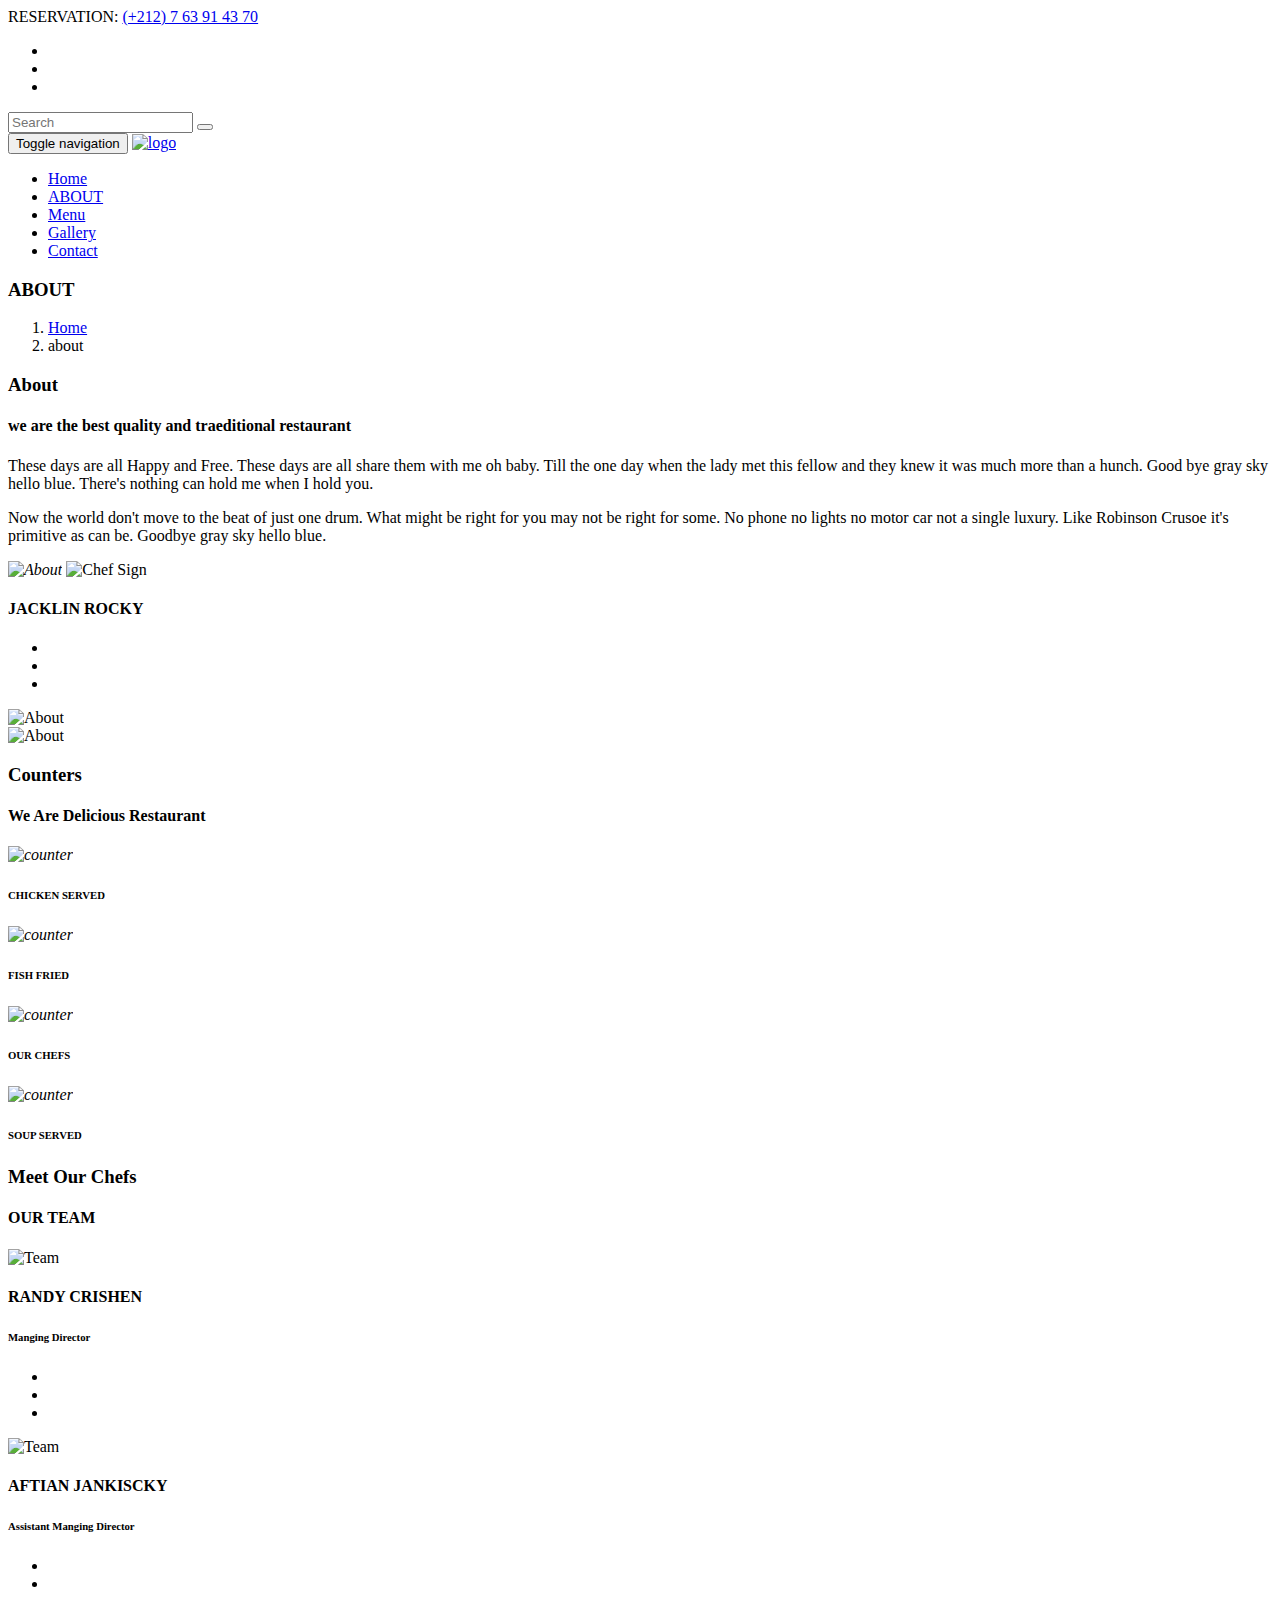
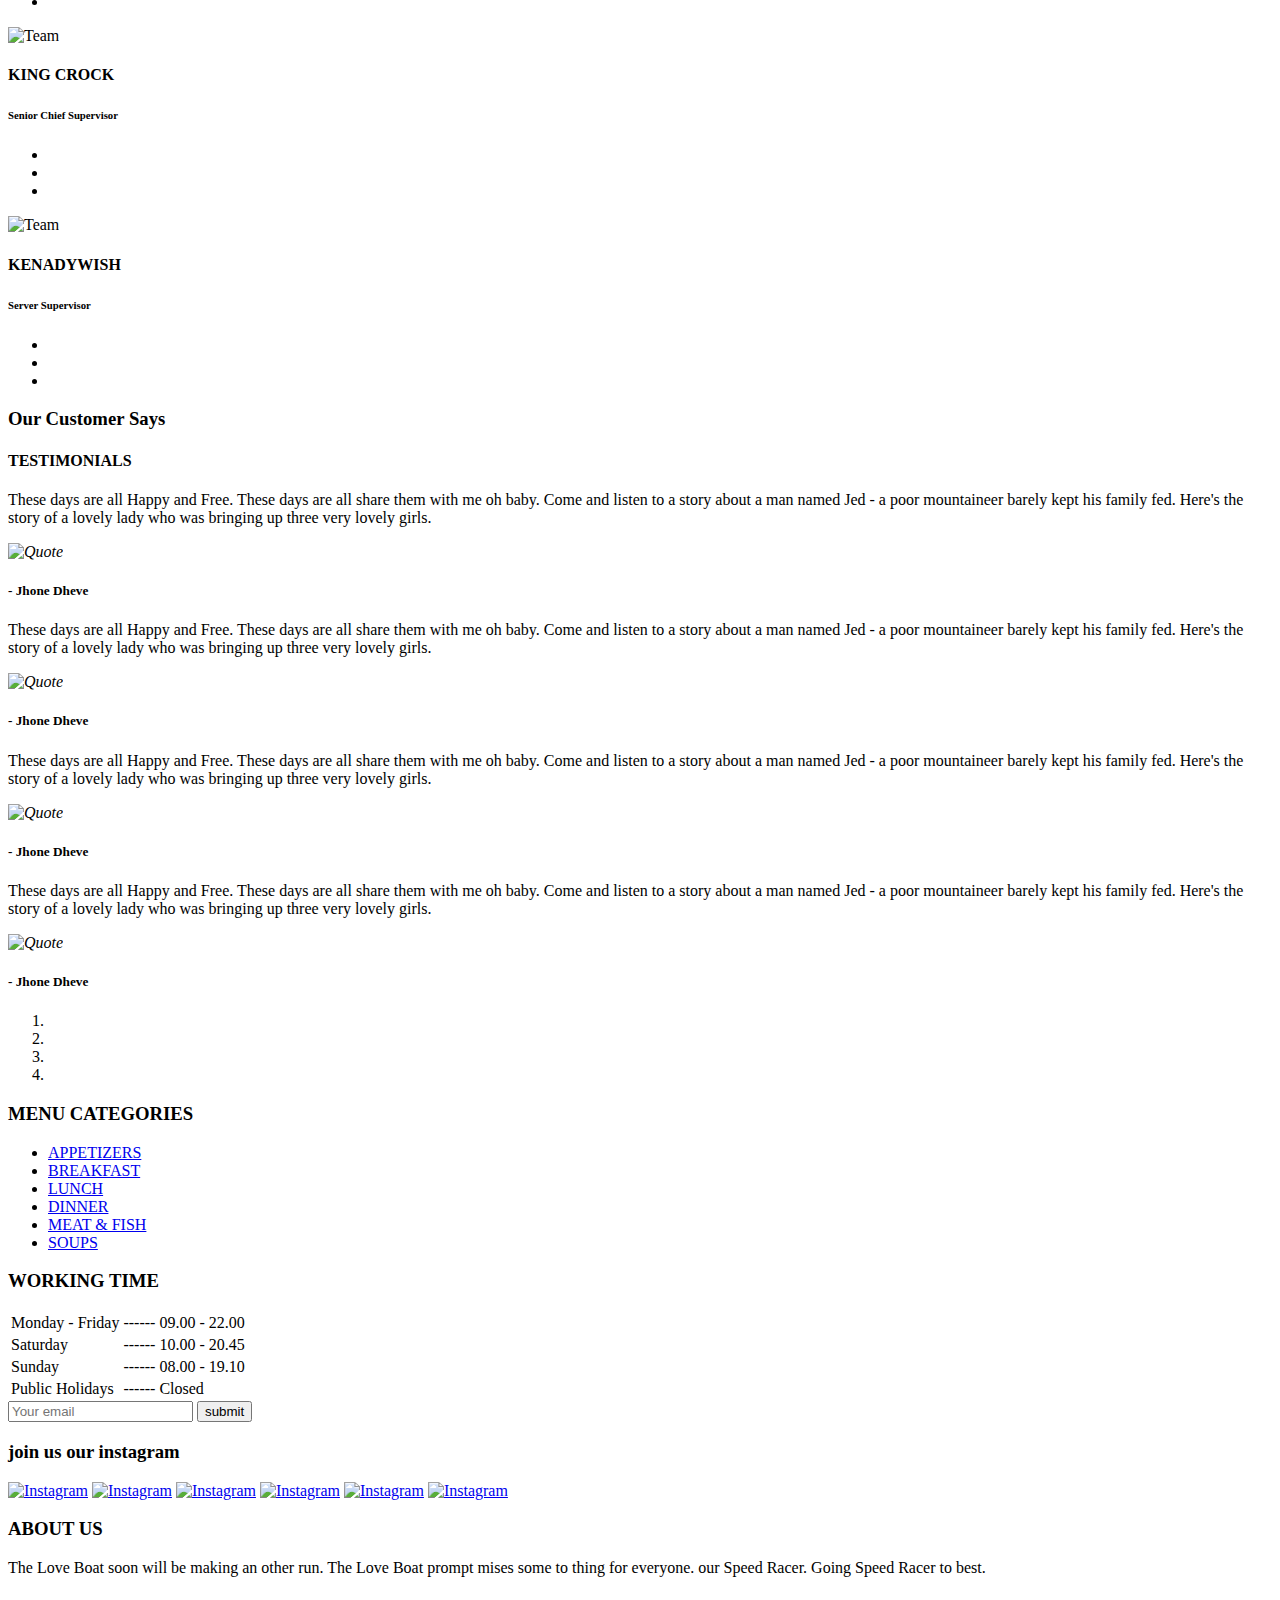
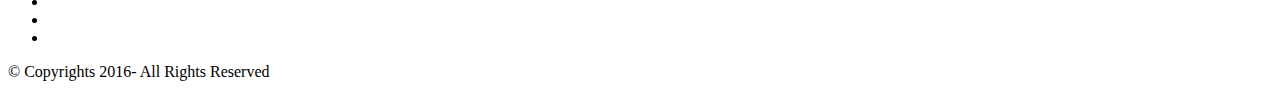
==== about.html @ 50936474 "commit loader" ====
<!DOCTYPE html>
<!--[if lt IE 7 ]> <html class="ie6"> <![endif]-->
<!--[if IE 7 ]>    <html class="ie7"> <![endif]-->
<!--[if IE 8 ]>    <html class="ie8"> <![endif]-->
<!--[if IE 9 ]>    <html class="ie9"> <![endif]-->
<!--[if (gt IE 9)|!(IE)]><!--><html lang="en" class=""><!--<![endif]-->
<head>
	<meta charset="utf-8">

    <meta http-equiv="X-UA-Compatible" content="IE=edge">
    <meta name="viewport" content="width=device-width, initial-scale=1">

    <meta name="description" content="">
    <meta name="author" content="">

	<title>About - Restaurant</title>

	<!-- Standard Favicon -->
	<link rel="icon" type="image/x-icon" href="assets/images//favicon.ico" />
	
	<!-- For iPhone 4 Retina display: -->
	<link rel="apple-touch-icon-precomposed" href="assets/images//apple-touch-icon-114x114-precomposed.png">
	
	<!-- For iPad: -->
	<link rel="apple-touch-icon-precomposed" href="assets/images//apple-touch-icon-72x72-precomposed.png">
	
	<!-- For iPhone: -->
	<link rel="apple-touch-icon-precomposed" href="assets/images//apple-touch-icon-57x57-precomposed.png">	
	
	<!-- Library - Google Font Familys -->	
	<link href="https://fonts.googleapis.com/css?family=Raleway:100,100i,200,200i,300,300i,400,400i,500,500i,600,600i,700,700i,800,800i,900,900i" rel="stylesheet">
	<link href="https://fonts.googleapis.com/css?family=Lato:100,100i,300,300i,400,400i,700,700i,900,900i" rel="stylesheet"> 
	<link href="https://fonts.googleapis.com/css?family=Great+Vibes" rel="stylesheet">
	
	<!-- Library -->
    <link href="assets/css/lib.css" rel="stylesheet">
	
	<!-- Custom - Common CSS -->
	<link href="assets/css/plugins.css" rel="stylesheet">
	<link href="assets/css/elements.css" rel="stylesheet">
	<link rel="stylesheet" type="text/css" href="style.css">
		
	<!--[if lt IE 9]>
		<script src="js/html5/respond.min.js"></script>
    <![endif]-->
	
</head>

<body data-offset="200" data-spy="scroll" data-target=".ownavigation">
	<div class="main-container">
		<!-- Loader -->
		<!-- <div id="site-loader" class="load-complete">
			<div class="loader">
				<div class="loader-inner ball-clip-rotate">
					<div></div>
				</div>
			</div>
		</div> -->
		<!-- Loader /- -->	
		
		<!-- Header Section -->
		<header class="header_s header_s2">
			<!-- SidePanel -->
			<div id="slidepanel">
				<!-- Top Header -->
				<div class="container-fluid no-right-padding no-left-padding top-header1">
					<!-- Container -->
					<div class="container">
						<!-- Row -->
						<div class="row">
							<div class="col-md-6 col-sm-6 col-xs-12 top-left">
								<span>RESERVATION: <a href="tle:+11234567896">(+212) 7 63 91 43 70</a></span>
							</div>
							<div class="col-md-6 col-sm-6 col-xs-12 top-right">
								<ul class="top-social">
									<li><a href="#" title="Facebook"><i class="fa fa-facebook"></i></a></li>
									<li><a href="#" title="Twitter"><i class="fa fa-twitter"></i></a></li>
									<li><a href="#" title="Instagram"><i class="fa fa-instagram"></i></a></li>
								</ul>
								<div class="search-block">
									<div class="input-group">
										<input type="text" class="form-control" placeholder="Search">
										<span class="input-group-btn">
											<button class="btn btn-default" type="button"><i class="icon icon-Search"></i></button>
										</span>
									</div><!-- /input-group -->
								</div>
							</div>
						</div><!-- Row /- -->
					</div><!-- Container /- -->
				</div><!-- Top Header /- -->
			</div><!-- SidePanel /- -->
			
			<!-- Ownavigation -->
			<nav class="navbar ownavigation">
				<!-- Container -->
				<div class="container">
					<div class="navbar-header">
						<button type="button" class="navbar-toggle collapsed" data-toggle="collapse" data-target="#navbar" aria-expanded="false" aria-controls="navbar">
							<span class="sr-only">Toggle navigation</span>
							<span class="icon-bar"></span>
							<span class="icon-bar"></span>
							<span class="icon-bar"></span>
						</button>
						<a class="navbar-brand" href="index.html"><img src="assets/images/logo_k2.png" width = "150" id = "logo" alt="logo"></a>
					</div>
					<div id="navbar" class="navbar-collapse collapse">
						<ul class="nav navbar-nav navbar-right">
							<li class="dropdown">
								<a href="index.html" class="dropdown-toggle" role="button" aria-haspopup="true" aria-expanded="false">Home</a>
								<i class="ddl-switch fa fa-angle-down"></i>
							</li>
							<li class="active"><a href="about.html" title="About">ABOUT</a></li>
							<li class="dropdown"><a href="menu.html" title="Menu">Menu</a></li>
							<li><a href="gallery.html" title="Gallery">Gallery</a></li>
							
									<li><a href="contactus.html">Contact</a></li>
						</ul>
					</div>
					<div id="loginpanel" class="desktop-hide">
						<div class="right" id="toggle">
							<a id="slideit" href="#slidepanel"><i class="fo-icons fa fa-inbox"></i></a>
							<a id="closeit" href="#slidepanel"><i class="fo-icons fa fa-close"></i></a>
						</div>
					</div>
				</div><!-- Container /- -->
			</nav><!-- Ownavigation /- -->
		</header><!-- Header Section /- -->			

		<!-- Page Header -->
		<div class="container-header no-left-padding no-right-padding page-banner text-center">
			<!-- Container -->
			<div class="container">
				<h3>ABOUT</h3>
				<ol class="breadcrumb">
					<li><a href="#">Home</a></li>
					<li class="active">about</li>
				</ol>
			</div><!-- Container /- -->
		</div><!-- Page Header /- -->
		<div class="clearfix"></div>
		
		<main class="site-main">
		
			<!-- About Section -->
			<div class="container-fluid no-left-padding no-right-padding about-section">
				<!-- Container -->
				<div class="container">
					<!-- Row -->
					<div class="row">
						<div class="col-md-6 about-detail">
							<!-- Section Header -->
							<div class="section-header section-header2">
								<h3>About</h3>
								<h4>we are the best quality and traeditional restaurant </h4>
							</div><!-- Section Header /- -->
							<p>These days are all Happy and Free. These days are all share them with me oh baby. Till the one day when the lady met this fellow and they knew it was much more than a hunch. Good bye gray sky hello blue. There's nothing can hold me when I hold you.</p>
							<p>Now the world don't move to the beat of just one drum. What might be right for you may not be right for some. No phone no lights no motor car not a single luxury. Like Robinson Crusoe it's primitive as can be. Goodbye gray sky hello blue.</p>
							<div class="chef-detail">
								<i><img src="assets/images/about-thumb.jpg" alt="About" /></i>
								<span><img src="assets/images/chef-sign.png" alt="Chef Sign" /></span>
								<div class="cnt">
									<h4>JACKLIN ROCKY</h4>
									<ul>
										<li><a href="#" title="Facebook"><i class="fa fa-facebook"></i></a></li>
										<li><a href="#" title="Twitter"><i class="fa fa-twitter"></i></a></li>
										<li><a href="#" title="Google Plus"><i class="fa fa-google-plus"></i></a></li>
									</ul>
								</div>
							</div>
						</div>
						<div class="col-md-6 about-img-block no-padding">
							<div class="col-md-12 col-sm-6 col-xs-6"><img src="assets/images/about-img1.jpg" alt="About" /></div>
							<div class="col-md-12 col-sm-6 col-xs-6"><img src="assets/images/about-img2.jpg" alt="About" /></div>
						</div>
					</div><!-- Row /- -->
				</div><!-- Container /- -->
			</div><!-- About Section /- -->
			
			<div class="clearfix"></div>

			<!-- Counter Section -->
			<div class="container-fluid no-left-padding no-right-padding counter-section">
				<!-- Container -->
				<div class="container">

					<!-- Section Header -->
					<div class="section-header text-center">
						<h3>Counters</h3>
						<h4>We Are Delicious Restaurant</h4>
					</div><!-- Section Header /- -->
					
					<!-- Row -->
					<div class="row">
						<div class="col-md-3 col-sm-3 col-xs-6">
							<div class="counter-box">
								<i><img src="assets/images/counter-ic1.png" alt="counter" /></i>
								<span class="count" id="statistics_count-1" data-statistics_percent="4372"> &nbsp;</span>
								<h6>CHICKEN SERVED</h6>
							</div>
						</div>
						<div class="col-md-3 col-sm-3 col-xs-6">
							<div class="counter-box">
								<i><img src="assets/images/counter-ic2.png" alt="counter" /></i>
								<span class="count" id="statistics_count-2" data-statistics_percent="3795"> &nbsp;</span>
								<h6>FISH FRIED</h6>
							</div>
						</div>
						<div class="col-md-3 col-sm-3 col-xs-6">
							<div class="counter-box">
								<i><img src="assets/images/counter-ic3.png" alt="counter" /></i>
								<span class="count" id="statistics_count-3" data-statistics_percent="394"> &nbsp;</span>
								<h6>OUR CHEFS</h6>
							</div>
						</div>
						<div class="col-md-3 col-sm-3 col-xs-6">
							<div class="counter-box">
								<i><img src="assets/images/counter-ic4.png" alt="counter" /></i>
								<span class="count" id="statistics_count-4" data-statistics_percent="1678"> &nbsp;</span>
								<h6>SOUP SERVED</h6>
							</div>
						</div>
					</div><!-- Row /- -->
				</div><!-- Container /- -->
			</div><!-- Counter Section /- -->
			
			<div class="clearfix"></div>
			
			<!-- Team Section -->
			<div class="container-fluid no-left-padding no-right-padding team-section">
				<!-- Container -->
				<div class="container">
					<!-- Section Header -->
					<div class="section-header text-center">
						<h3>Meet Our Chefs</h3>
						<h4>OUR TEAM</h4>
					</div><!-- Section Header /- -->
					<!-- Row -->
					<div class="row">
						<div class="col-md-3 col-sm-4 col-xs-4">
							<div class="team-box text-center">
								<img src="assets/images/team1.jpg" alt="Team" />
								<div class="team-content">
									<h4>RANDY CRISHEN</h4>
									<h6>Manging Director</h6>
									<ul>
										<li><a href="#" title="Facebook"><i class="fa fa-facebook"></i></a></li>
										<li><a href="#" title="Twitter"><i class="fa fa-twitter"></i></a></li>
										<li><a href="https://www.instagram.com/norarestau/" title="Instagram"><i class="fa fa-instagram"></i></a></li>	
									</ul>
								</div>
							</div>
						</div>
						<div class="col-md-3 col-sm-4 col-xs-4">
							<div class="team-box text-center">
								<img src="assets/images/team2.jpg" alt="Team" />
								<div class="team-content">
									<h4>AFTIAN JANKISCKY</h4>
									<h6>Assistant Manging Director</h6>
									<ul>
										<li><a href="#" title="Facebook"><i class="fa fa-facebook"></i></a></li>
										<li><a href="#" title="Twitter"><i class="fa fa-twitter"></i></a></li>
										<li><a href="https://www.instagram.com/norarestau/" title="Instagram"><i class="fa fa-instagram"></i></a></li>
									</ul>
								</div>
							</div>
						</div>
						<div class="col-md-3 col-sm-4 col-xs-4">
							<div class="team-box text-center">
								<img src="assets/images/team3.jpg" alt="Team" />
								<div class="team-content">
									<h4>KING CROCK</h4>
									<h6>Senior Chief Supervisor</h6>
									<ul>
										<li><a href="#" title="Facebook"><i class="fa fa-facebook"></i></a></li>
										<li><a href="#" title="Twitter"><i class="fa fa-twitter"></i></a></li>
										<li><a href="https://www.instagram.com/norarestau/" title="Instagram"><i class="fa fa-instagram"></i></a></li>
									</ul>
								</div>
							</div>
						</div>
						<div class="col-md-3 col-sm-4 col-xs-4">
							<div class="team-box text-center">
								<img src="assets/images/team4.jpg" alt="Team" />
								<div class="team-content">
									<h4>KENADYWISH</h4>
									<h6>Server Supervisor</h6>
									<ul>
										<li><a href="#" title="Facebook"><i class="fa fa-facebook"></i></a></li>
										<li><a href="#" title="Twitter"><i class="fa fa-twitter"></i></a></li>
										<li><a href="https://www.instagram.com/norarestau/" title="Instagram"><i class="fa fa-instagram"></i></a></li>
									</ul>
								</div>
							</div>
						</div>
					</div><!-- Row -->
				</div><!-- Container /- -->
			</div><!-- Team Section /- -->
			
			<div class="clearfix"></div>
			
			<!-- Testimonial Section -->
			<div class="container-fluid no-left-padding no-right-padding no-bottom-margin testimonial-section">
				<!-- Container -->
				<div class="container">
					<!-- Section Header -->
					<div class="section-header text-center">
						<h3>Our Customer Says</h3>
						<h4>TESTIMONIALS</h4>
					</div><!-- Section Header /- -->
					<div class="row">
						<div class="col-md-offset-3 col-md-6 col-sm-offset-2 col-sm-8 col-xs-offset-1 col-xs-10 text-center">
							<div id="testimonial-carousel" class="carousel slide" data-ride="carousel">
								<!-- Wrapper for slides -->
								<div class="carousel-inner" role="listbox">
									<div class="item active">
										<p>These days are all Happy and Free. These days are all share them with me oh baby. Come and listen to a story about a man named Jed - a poor mountaineer barely kept his family fed. Here's the story of a lovely lady who was bringing up three very lovely girls.</p>
										<i><img src="assets/images/quote.png" alt="Quote" /></i>
										<h5>- Jhone Dheve</h5>
									</div>
									<div class="item">
										<p>These days are all Happy and Free. These days are all share them with me oh baby. Come and listen to a story about a man named Jed - a poor mountaineer barely kept his family fed. Here's the story of a lovely lady who was bringing up three very lovely girls.</p>
										<i><img src="assets/images/quote.png" alt="Quote" /></i>
										<h5>- Jhone Dheve</h5>
									</div>
									<div class="item">
										<p>These days are all Happy and Free. These days are all share them with me oh baby. Come and listen to a story about a man named Jed - a poor mountaineer barely kept his family fed. Here's the story of a lovely lady who was bringing up three very lovely girls.</p>
										<i><img src="assets/images/quote.png" alt="Quote" /></i>
										<h5>- Jhone Dheve</h5>
									</div>
									<div class="item">
										<p>These days are all Happy and Free. These days are all share them with me oh baby. Come and listen to a story about a man named Jed - a poor mountaineer barely kept his family fed. Here's the story of a lovely lady who was bringing up three very lovely girls.</p>
										<i><img src="assets/images/quote.png" alt="Quote" /></i>
										<h5>- Jhone Dheve</h5>
									</div>
								</div>
								<!-- Indicators -->
								<ol class="carousel-indicators">
									<li data-target="#testimonial-carousel" data-slide-to="0" class="active"></li>
									<li data-target="#testimonial-carousel" data-slide-to="1"></li>
									<li data-target="#testimonial-carousel" data-slide-to="2"></li>
									<li data-target="#testimonial-carousel" data-slide-to="3"></li>
								</ol>
							</div>
						</div>
					</div>
				</div><!-- Container /- -->
			</div><!-- Testimonial Section /- -->
		</main>
		
		<!-- Footer Main -->
		<footer id="footer-main" class="container-fluid no-left-padding no-right-padding no-top-margin footer-main footer-main-2">
			<!-- Top Footer -->
			<div class="container-fluid no-left-padding no-right-padding top-footer">
				<!-- Container -->
				<div class="container">
					<!-- Row -->
					<div class="row">
						
						<!-- Widget Category -->
						<div class="col-md-3 col-sm-6 col-xs-6">
							<aside class="widget widget_category">
								<h3 class="widget-title">MENU CATEGORIES</h3>
								<ul>
									<li class="cat-item"><a href="#" title="Appetizers">APPETIZERS</a></li>
									<li class="cat-item"><a href="#" title="Breakfast">BREAKFAST</a></li>
									<li class="cat-item"><a href="#" title="Lunch">LUNCH</a></li>
									<li class="cat-item"><a href="#" title="Dinner">DINNER</a></li>
									<li class="cat-item"><a href="#" title="Meat & fish">MEAT &amp; FISH</a></li>
									<li class="cat-item"><a href="#" title="Soups">SOUPS</a></li>
								</ul>
							</aside>
						</div><!-- Widget Category /- -->
						
						<!-- Widget Working Time -->
						<div class="col-md-3 col-sm-6 col-xs-6">
							<aside class="widget widget_workingtime">
								<h3 class="widget-title">WORKING TIME</h3>
								<div class="working-time-table">
									<table>
										<tr>
											<td>Monday - Friday</td>
											<td>------ 09.00 - 22.00</td>
										</tr>
										<tr>
											<td>Saturday</td>
											<td>------ 10.00 - 20.45</td>
										</tr>
										<tr>
											<td>Sunday</td>
											<td>------ 08.00 - 19.10</td>
										</tr>
										<tr>
											<td>Public Holidays</td>
											<td>------ Closed</td>
										</tr>
									</table>
								</div>
								<aside class="widget widget_subscribe">
									<div class="input-group">
										<input type="text" class="form-control" placeholder="Your email">
										<span class="input-group-btn">
											<button class="btn btn-default" type="button">submit</button>
										</span>
									</div><!-- /input-group -->
								</aside>
							</aside>
						</div><!-- Widget Working Time -->
						<!-- Widget Instagram -->
						<div class="col-md-3 col-sm-6 col-xs-6">
							<aside class="widget widget_instagram">
								<h3 class="widget-title">join us our instagram</h3>
								<div class="instafeed">
									<a href="#"><img src="assets/images/all.jpg" alt="Instagram" width="80"/></a>
									<a href="#"><img src="assets/images/all2.jpg" alt="Instagram" width="80"/></a>
									<a href="#"><img src="assets/images/all3.jpg" alt="Instagram" width="80"/></a>
									<a href="#"><img src="assets/images/all4.jpg" alt="Instagram" width="80"/></a>
									<a href="#"><img src="assets/images/all5.jpg" alt="Instagram" width="80"/></a>
									<a href="#"><img src="assets/images/all6.jpg" alt="Instagram" width="80"/></a>
								</div>
							</aside>
						</div><!-- Widget Instagram /- -->
						
						<!-- Widget About -->
						<div class="col-md-3 col-sm-6 col-xs-6">
							<aside class="widget widget_about">
								<h3 class="widget-title">ABOUT US</h3>
								<p>The Love Boat soon will be making an other run. The Love Boat prompt mises some to thing for everyone. our Speed Racer. Going Speed Racer to best.</p>
								<aside class="widget widget_social">
									<ul>
										<li><a href="#" title="Facebook"><i class="fa fa-facebook"></i></a></li>
										<li><a href="#" title="Twitter"><i class="fa fa-twitter"></i></a></li>
										<li><a href="#" title="Instagram"><i class="fa fa-instagram"></i></a></li>
									</ul>
								</aside>
							</aside>
						</div><!-- Widget About /- -->
						
					</div><!-- Row /- -->
				</div><!-- Container /- -->
			</div><!-- Top Footer -->
			<!-- Bottom Footer -->
			<div class="container-fluid bottom-footer">
				<p>&copy; Copyrights 2016- All Rights Reserved</p>
			</div><!-- Bottom Footer /- -->
		</footer><!-- Footer Main /- -->

	</div>
	
	<!-- JQuery v1.12.4 -->
	<script src="assets/js/jquery-1.12.4.min.js"></script>

	<!-- Library - Js -->
	<script src="assets/js/lib.js"></script>
	
	<!-- Library - Theme JS -->
	<script src="assets/js/functions.js"></script>
	
</body>
</html>
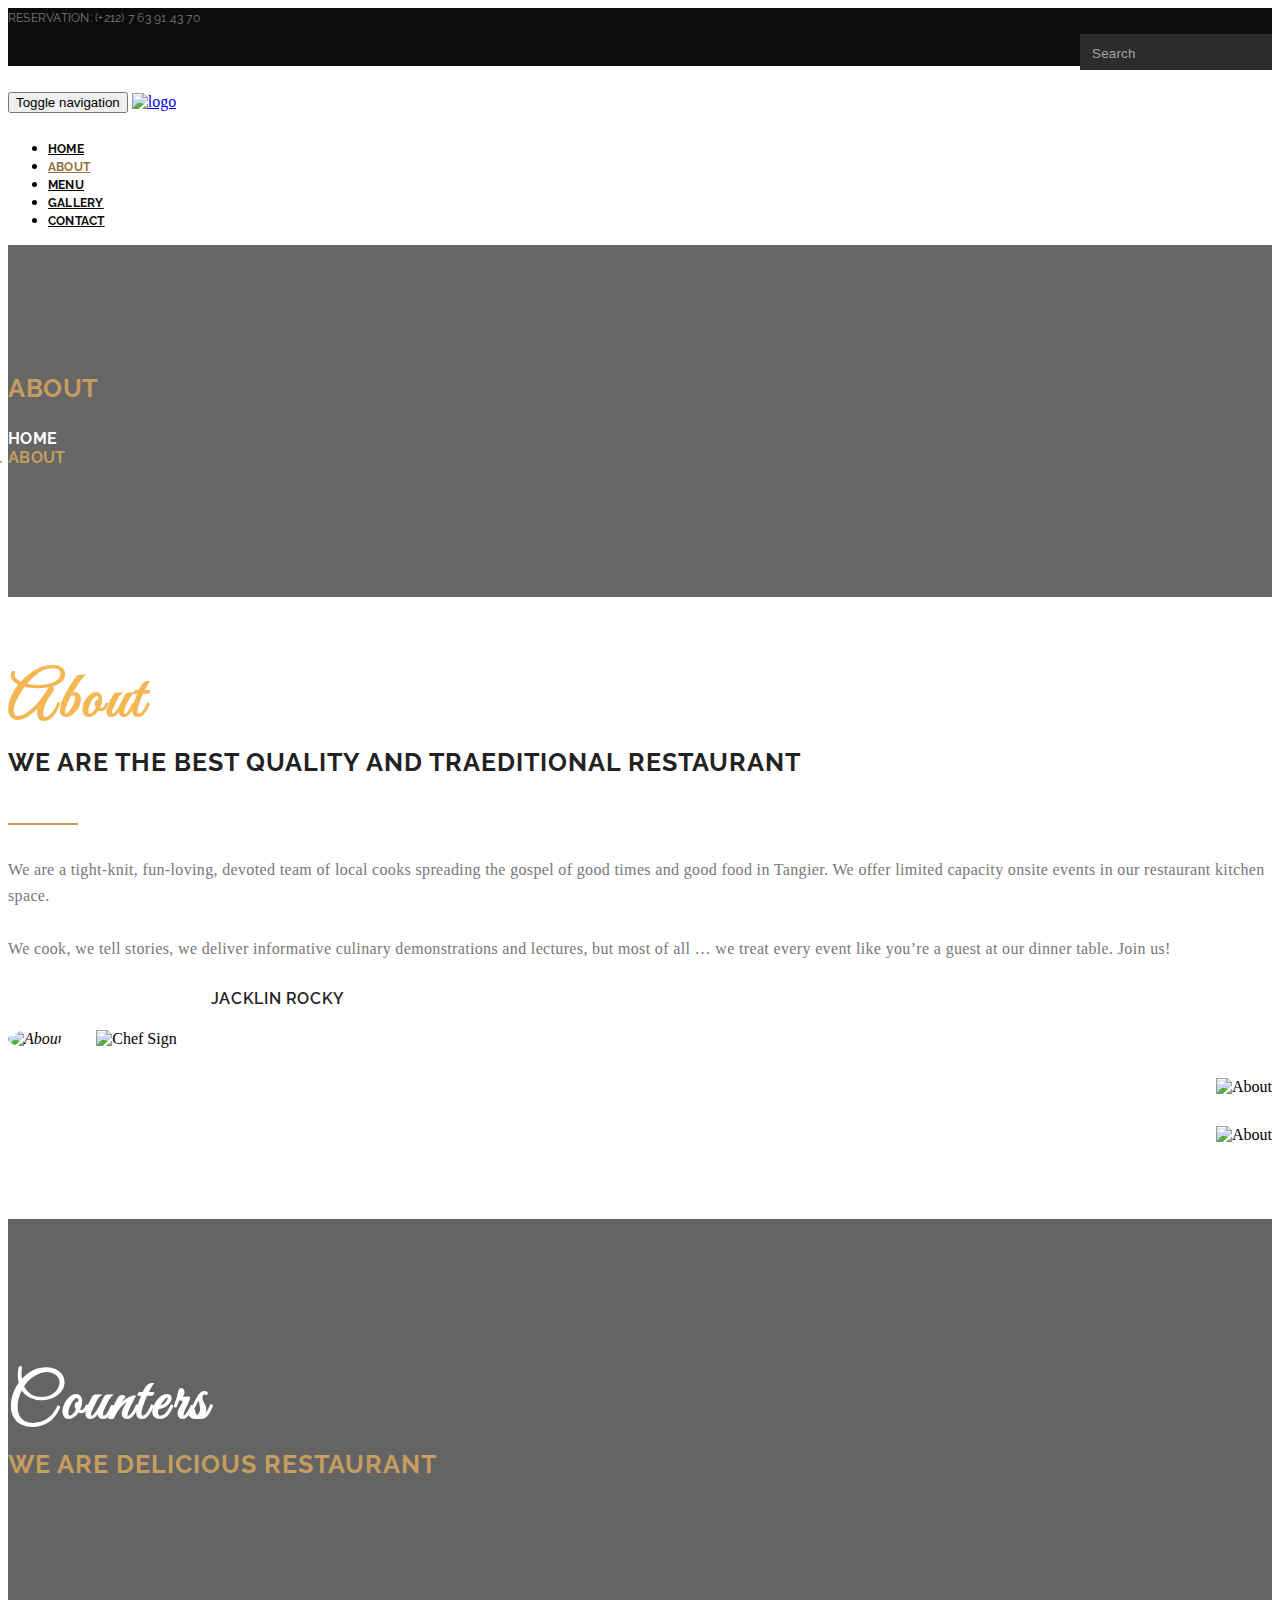
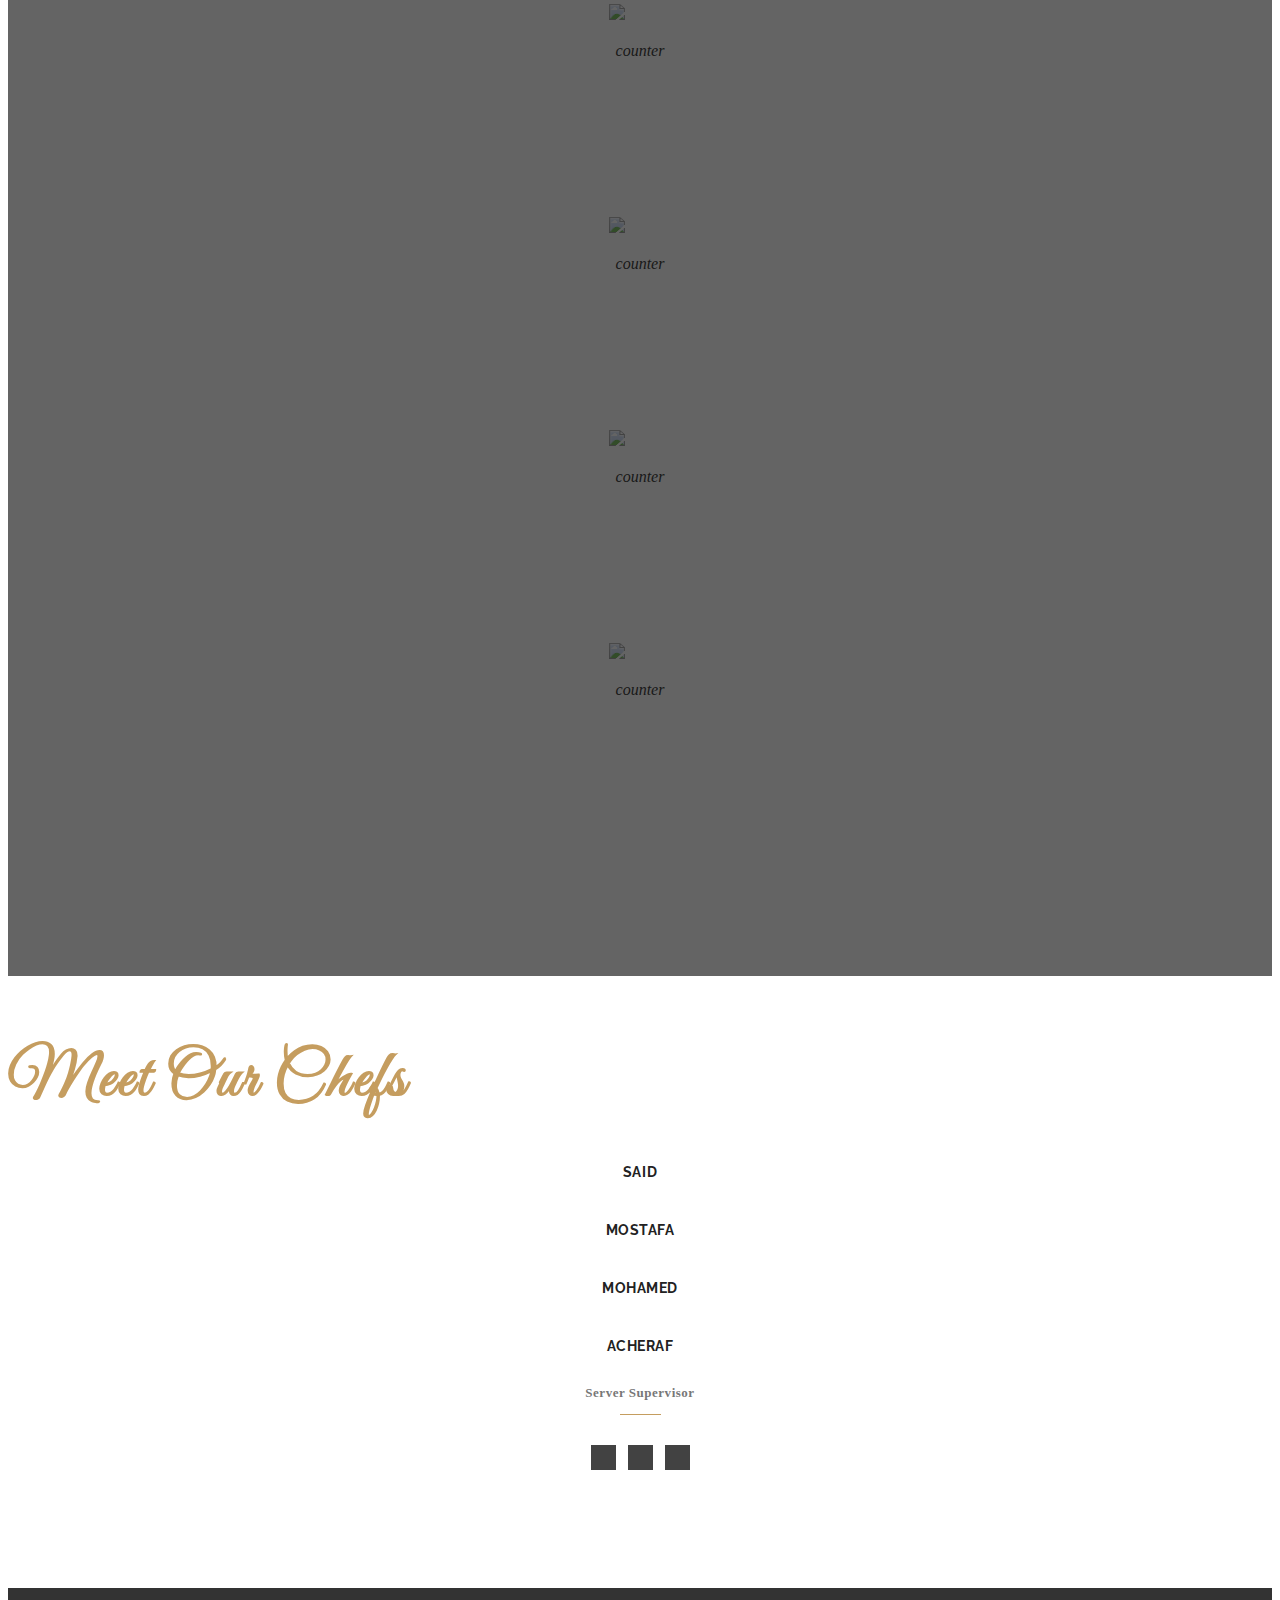
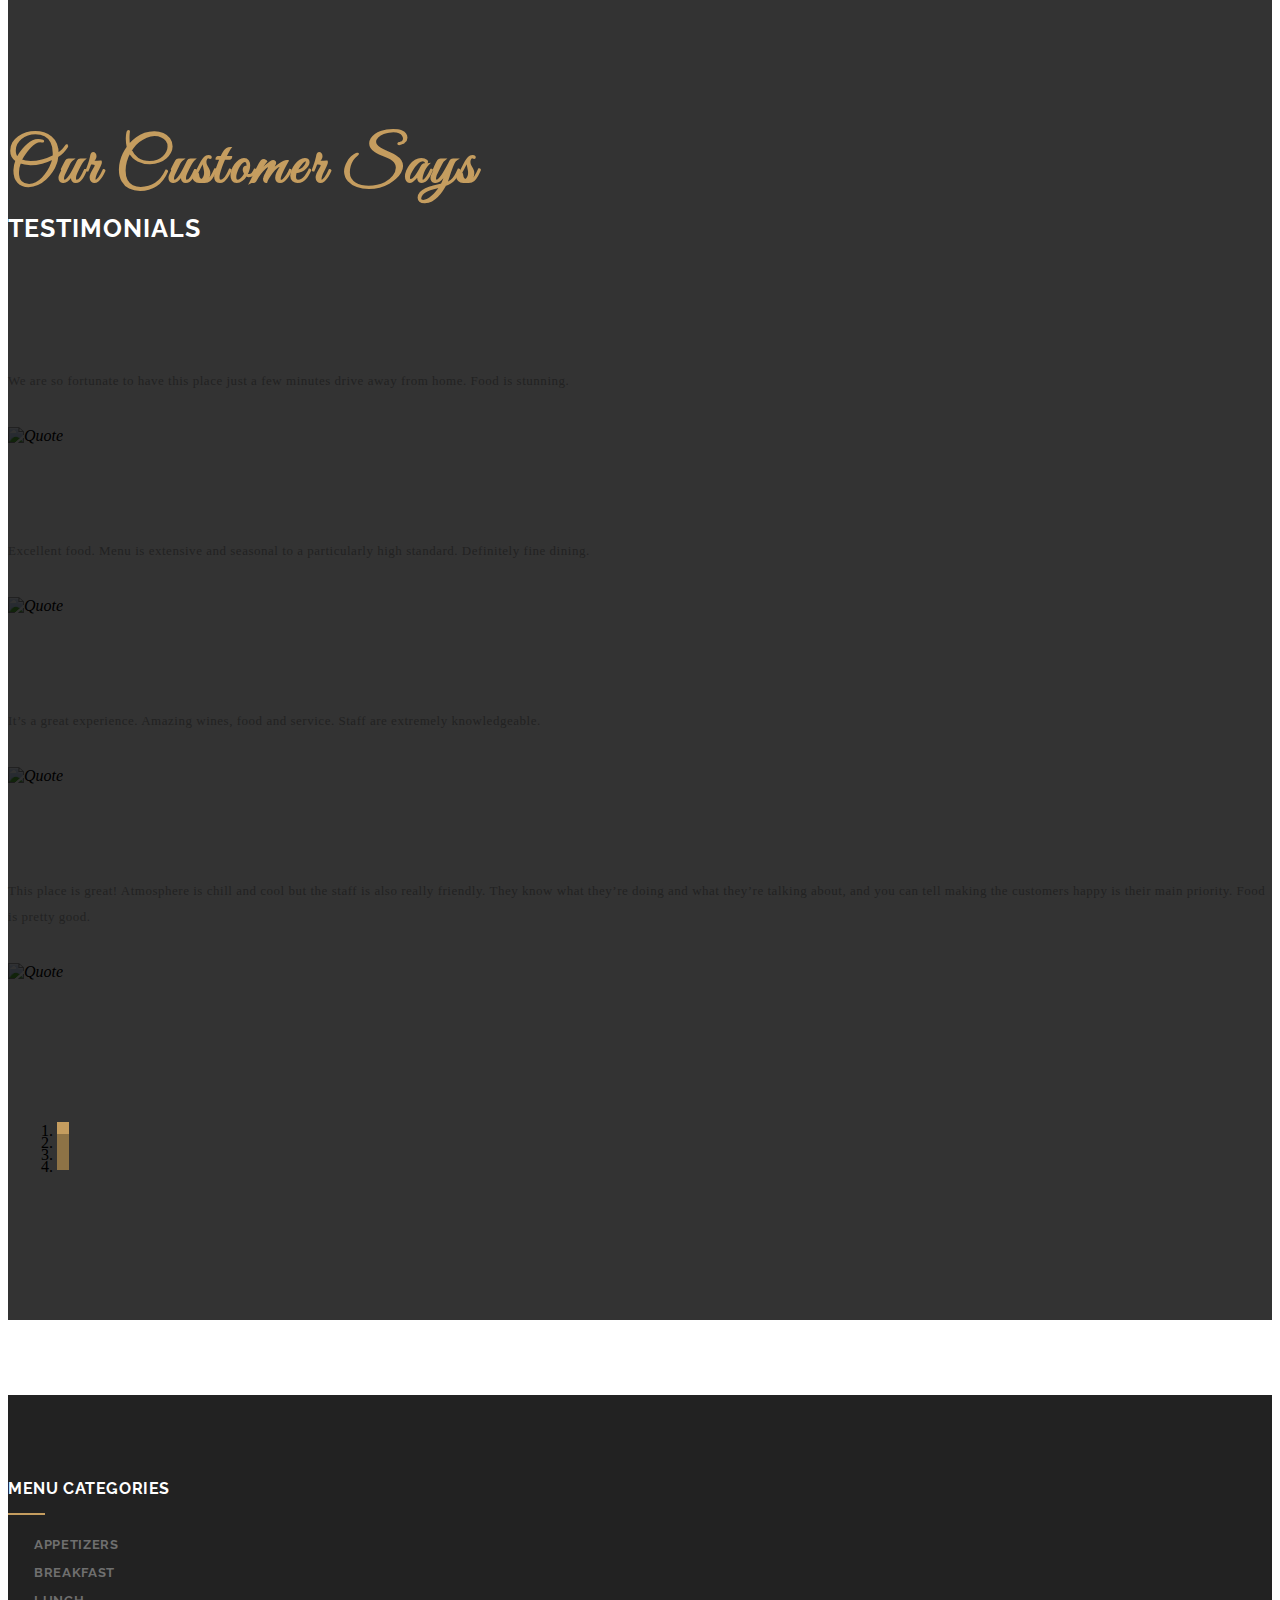
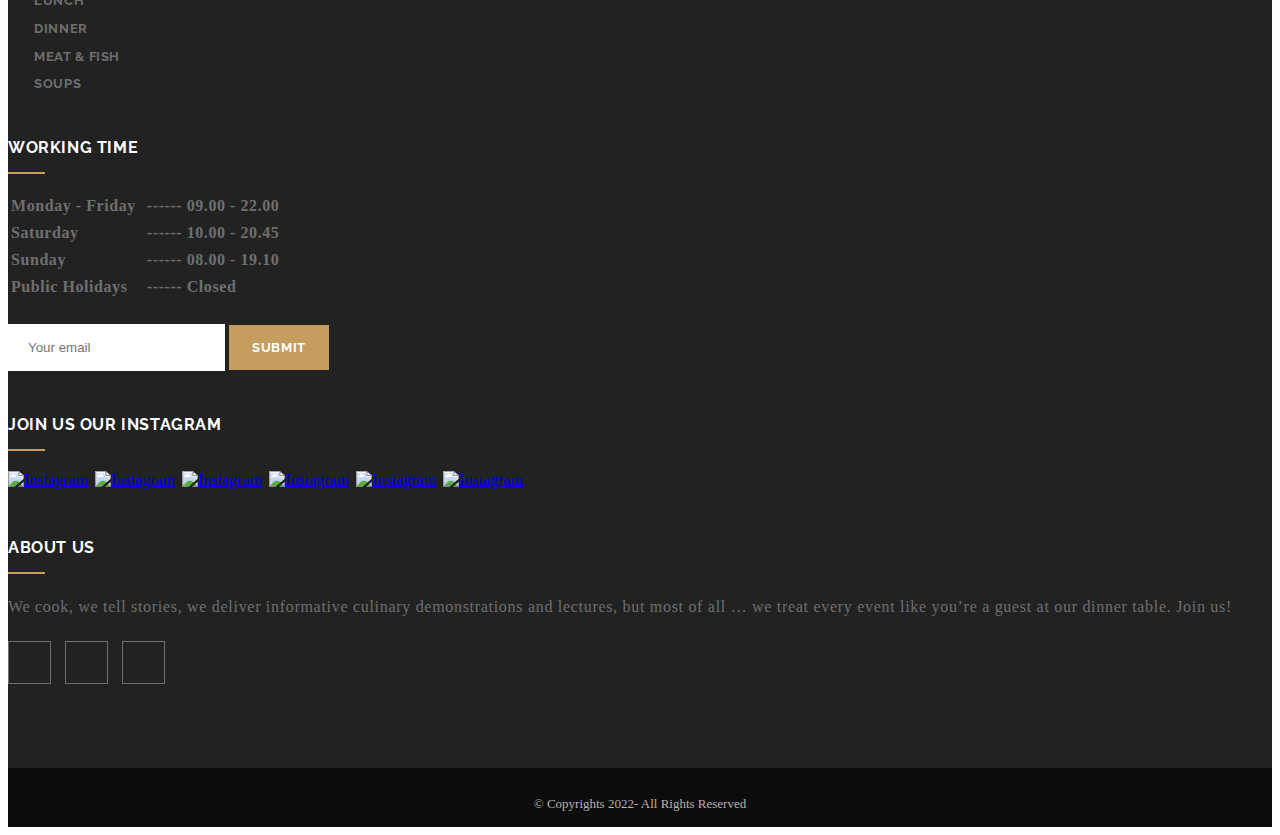
==== commit 00f2110f: "update some code" ====
--- a/about.html
+++ b/about.html
@@ -1,9 +1,5 @@
 <!DOCTYPE html>
-<!--[if lt IE 7 ]> <html class="ie6"> <![endif]-->
-<!--[if IE 7 ]>    <html class="ie7"> <![endif]-->
-<!--[if IE 8 ]>    <html class="ie8"> <![endif]-->
-<!--[if IE 9 ]>    <html class="ie9"> <![endif]-->
-<!--[if (gt IE 9)|!(IE)]><!--><html lang="en" class=""><!--<![endif]-->
+<html lang="en">
 <head>
 	<meta charset="utf-8">
 
@@ -13,56 +9,25 @@
     <meta name="description" content="">
     <meta name="author" content="">
 
-	<title>About - Restaurant</title>
-
-	<!-- Standard Favicon -->
+	<title>Nora Cafee & Restaurant</title>
 	<link rel="icon" type="image/x-icon" href="assets/images//favicon.ico" />
-	
-	<!-- For iPhone 4 Retina display: -->
 	<link rel="apple-touch-icon-precomposed" href="assets/images//apple-touch-icon-114x114-precomposed.png">
-	
-	<!-- For iPad: -->
 	<link rel="apple-touch-icon-precomposed" href="assets/images//apple-touch-icon-72x72-precomposed.png">
-	
-	<!-- For iPhone: -->
 	<link rel="apple-touch-icon-precomposed" href="assets/images//apple-touch-icon-57x57-precomposed.png">	
-	
-	<!-- Library - Google Font Familys -->	
 	<link href="https://fonts.googleapis.com/css?family=Raleway:100,100i,200,200i,300,300i,400,400i,500,500i,600,600i,700,700i,800,800i,900,900i" rel="stylesheet">
 	<link href="https://fonts.googleapis.com/css?family=Lato:100,100i,300,300i,400,400i,700,700i,900,900i" rel="stylesheet"> 
 	<link href="https://fonts.googleapis.com/css?family=Great+Vibes" rel="stylesheet">
-	
-	<!-- Library -->
     <link href="assets/css/lib.css" rel="stylesheet">
-	
-	<!-- Custom - Common CSS -->
 	<link href="assets/css/plugins.css" rel="stylesheet">
 	<link href="assets/css/elements.css" rel="stylesheet">
 	<link rel="stylesheet" type="text/css" href="style.css">
-		
-	<!--[if lt IE 9]>
-		<script src="js/html5/respond.min.js"></script>
-    <![endif]-->
-	
 </head>
 
 <body data-offset="200" data-spy="scroll" data-target=".ownavigation">
 	<div class="main-container">
-		<!-- Loader -->
-		<!-- <div id="site-loader" class="load-complete">
-			<div class="loader">
-				<div class="loader-inner ball-clip-rotate">
-					<div></div>
-				</div>
-			</div>
-		</div> -->
-		<!-- Loader /- -->	
-		
-		<!-- Header Section -->
 		<header class="header_s header_s2">
-			<!-- SidePanel -->
 			<div id="slidepanel">
-				<!-- Top Header -->
+				
 				<div class="container-fluid no-right-padding no-left-padding top-header1">
 					<!-- Container -->
 					<div class="container">
@@ -83,13 +48,13 @@
 										<span class="input-group-btn">
 											<button class="btn btn-default" type="button"><i class="icon icon-Search"></i></button>
 										</span>
-									</div><!-- /input-group -->
-								</div>
-							</div>
-						</div><!-- Row /- -->
-					</div><!-- Container /- -->
-				</div><!-- Top Header /- -->
-			</div><!-- SidePanel /- -->
+									</div>
+								</div>
+							</div>
+						</div>
+					</div>
+				</div>
+			</div>
 			
 			<!-- Ownavigation -->
 			<nav class="navbar ownavigation">
@@ -154,8 +119,8 @@
 								<h3>About</h3>
 								<h4>we are the best quality and traeditional restaurant </h4>
 							</div><!-- Section Header /- -->
-							<p>These days are all Happy and Free. These days are all share them with me oh baby. Till the one day when the lady met this fellow and they knew it was much more than a hunch. Good bye gray sky hello blue. There's nothing can hold me when I hold you.</p>
-							<p>Now the world don't move to the beat of just one drum. What might be right for you may not be right for some. No phone no lights no motor car not a single luxury. Like Robinson Crusoe it's primitive as can be. Goodbye gray sky hello blue.</p>
+							<p>We are a tight-knit, fun-loving, devoted team of local cooks spreading the gospel of good times and good food in Tangier. We offer limited capacity onsite events in our restaurant kitchen space.</p>
+							<p>We cook, we tell stories, we deliver informative culinary demonstrations and lectures, but most of all … we treat every event like you’re a guest at our dinner table. Join us!</p>
 							<div class="chef-detail">
 								<i><img src="assets/images/about-thumb.jpg" alt="About" /></i>
 								<span><img src="assets/images/chef-sign.png" alt="Chef Sign" /></span>
@@ -164,7 +129,7 @@
 									<ul>
 										<li><a href="#" title="Facebook"><i class="fa fa-facebook"></i></a></li>
 										<li><a href="#" title="Twitter"><i class="fa fa-twitter"></i></a></li>
-										<li><a href="#" title="Google Plus"><i class="fa fa-google-plus"></i></a></li>
+										<li><a href="https://www.instagram.com/norarestau/" title="Instagram"><i class="fa fa-instagram"></i></a></li>
 									</ul>
 								</div>
 							</div>
@@ -241,7 +206,7 @@
 							<div class="team-box text-center">
 								<img src="assets/images/team1.jpg" alt="Team" />
 								<div class="team-content">
-									<h4>RANDY CRISHEN</h4>
+									<h4>Said</h4>
 									<h6>Manging Director</h6>
 									<ul>
 										<li><a href="#" title="Facebook"><i class="fa fa-facebook"></i></a></li>
@@ -255,7 +220,7 @@
 							<div class="team-box text-center">
 								<img src="assets/images/team2.jpg" alt="Team" />
 								<div class="team-content">
-									<h4>AFTIAN JANKISCKY</h4>
+									<h4>Mostafa</h4>
 									<h6>Assistant Manging Director</h6>
 									<ul>
 										<li><a href="#" title="Facebook"><i class="fa fa-facebook"></i></a></li>
@@ -269,7 +234,7 @@
 							<div class="team-box text-center">
 								<img src="assets/images/team3.jpg" alt="Team" />
 								<div class="team-content">
-									<h4>KING CROCK</h4>
+									<h4>Mohamed</h4>
 									<h6>Senior Chief Supervisor</h6>
 									<ul>
 										<li><a href="#" title="Facebook"><i class="fa fa-facebook"></i></a></li>
@@ -283,7 +248,7 @@
 							<div class="team-box text-center">
 								<img src="assets/images/team4.jpg" alt="Team" />
 								<div class="team-content">
-									<h4>KENADYWISH</h4>
+									<h4>Acheraf</h4>
 									<h6>Server Supervisor</h6>
 									<ul>
 										<li><a href="#" title="Facebook"><i class="fa fa-facebook"></i></a></li>
@@ -314,24 +279,24 @@
 								<!-- Wrapper for slides -->
 								<div class="carousel-inner" role="listbox">
 									<div class="item active">
-										<p>These days are all Happy and Free. These days are all share them with me oh baby. Come and listen to a story about a man named Jed - a poor mountaineer barely kept his family fed. Here's the story of a lovely lady who was bringing up three very lovely girls.</p>
+										<p>We are so fortunate to have this place just a few minutes drive away from home. Food is stunning.</p>
 										<i><img src="assets/images/quote.png" alt="Quote" /></i>
-										<h5>- Jhone Dheve</h5>
+										<h5>- Ahmed Merabet</h5>
 									</div>
 									<div class="item">
-										<p>These days are all Happy and Free. These days are all share them with me oh baby. Come and listen to a story about a man named Jed - a poor mountaineer barely kept his family fed. Here's the story of a lovely lady who was bringing up three very lovely girls.</p>
+										<p>Excellent food. Menu is extensive and seasonal to a particularly high standard. Definitely fine dining.</p>
 										<i><img src="assets/images/quote.png" alt="Quote" /></i>
-										<h5>- Jhone Dheve</h5>
+										<h5>- Mohamed Bakkali</h5>
 									</div>
 									<div class="item">
-										<p>These days are all Happy and Free. These days are all share them with me oh baby. Come and listen to a story about a man named Jed - a poor mountaineer barely kept his family fed. Here's the story of a lovely lady who was bringing up three very lovely girls.</p>
+										<p>It’s a great experience. Amazing wines, food and service. Staff are extremely knowledgeable.</p>
 										<i><img src="assets/images/quote.png" alt="Quote" /></i>
-										<h5>- Jhone Dheve</h5>
+										<h5>- Khalid Kamas</h5>
 									</div>
 									<div class="item">
-										<p>These days are all Happy and Free. These days are all share them with me oh baby. Come and listen to a story about a man named Jed - a poor mountaineer barely kept his family fed. Here's the story of a lovely lady who was bringing up three very lovely girls.</p>
+										<p>This place is great! Atmosphere is chill and cool but the staff is also really friendly. They know what they’re doing and what they’re talking about, and you can tell making the customers happy is their main priority. Food is pretty good.</p>
 										<i><img src="assets/images/quote.png" alt="Quote" /></i>
-										<h5>- Jhone Dheve</h5>
+										<h5>- Nassim Achab</h5>
 									</div>
 								</div>
 								<!-- Indicators -->
@@ -425,7 +390,7 @@
 						<div class="col-md-3 col-sm-6 col-xs-6">
 							<aside class="widget widget_about">
 								<h3 class="widget-title">ABOUT US</h3>
-								<p>The Love Boat soon will be making an other run. The Love Boat prompt mises some to thing for everyone. our Speed Racer. Going Speed Racer to best.</p>
+								<p>We cook, we tell stories, we deliver informative culinary demonstrations and lectures, but most of all … we treat every event like you’re a guest at our dinner table. Join us!</p>
 								<aside class="widget widget_social">
 									<ul>
 										<li><a href="#" title="Facebook"><i class="fa fa-facebook"></i></a></li>
@@ -441,19 +406,14 @@
 			</div><!-- Top Footer -->
 			<!-- Bottom Footer -->
 			<div class="container-fluid bottom-footer">
-				<p>&copy; Copyrights 2016- All Rights Reserved</p>
+				<p>&copy; Copyrights 2022- All Rights Reserved</p>
 			</div><!-- Bottom Footer /- -->
 		</footer><!-- Footer Main /- -->
 
 	</div>
 	
-	<!-- JQuery v1.12.4 -->
 	<script src="assets/js/jquery-1.12.4.min.js"></script>
-
-	<!-- Library - Js -->
 	<script src="assets/js/lib.js"></script>
-	
-	<!-- Library - Theme JS -->
 	<script src="assets/js/functions.js"></script>
 	
 </body>
--- a/assets/css/elements.css
+++ b/assets/css/elements.css
@@ -0,0 +1,3293 @@
+/*------------------------------------
+	Theme Name: Max Restaurant
+	Start Date : 21 - December - 2016
+	End Date : 16 - January - 2017
+	Last change: 16 - January - 2017
+	Version: 1.0
+	Assigned to: 
+	Primary use: 
+---------------------------------------*/
+
+/* ========================================================================== */
+/* ========================================================================== */
+							/* [Table of contents] */
+/* ========================================================================== */
+/* ========================================================================== */
+
+/*
+	+ Header
+		- Header1
+		- Header2
+		
+	+ Footer
+		- Footer Main 1
+		- Footer Main 2
+		
+	+ Section Header
+	+ Page Banner
+	+ Shortcodes
+		- Slider Section
+		- About Section
+		- Surprise Section
+		- About Section 2
+		- Services Section
+		- Counter Section
+		- Menu Section
+		- Book Table Section
+		- Event Section
+		- Testimonial Section
+		- Gallery Section
+		- Team Section
+		- Reservation Block
+		- Contact Section
+		- Error Section
+
+	+ Responsive
+		- min-width: 1200
+		- min-width: 992
+		- min-width: 768
+		- min to max: 1440 to 1680
+		- max-width: 1366
+		- max-width: 1200
+		- min to max: 992 to 1199
+		- max-width: 991
+		- min to max: 768 to 991
+		- max-width: 767
+		-  max-width: 639
+		- max-width: 479
+		-  max-width: 360
+*/
+
+/* + Header */
+/* - Header1 */
+.header_s .top-header1 {
+	background-color: #0c0c0c;
+}
+.header_s .top-header1 .top-left {
+	margin: 8px 0;
+}
+.header_s .top-header1 .top-left span {
+	font-family: 'Raleway', sans-serif;
+	font-size: 12px;
+	letter-spacing: 0.24px;
+}
+.header_s .top-header1 .top-left span + span {
+	margin-left: 25px;
+}
+.header_s .top-header1 .top-left span,
+.header_s .top-header1 .top-left span a {
+	color: #777777;
+}
+.header_s .top-header1 .top-left span a {
+	text-decoration: none;
+}
+.header_s .top-header1 .top-left span a i {
+	margin-right: 10px;
+}
+.header_s .top-header1 .top-left span a:hover {
+	color: #93723E;
+}
+.header_s .top-header1 .top-right {
+	text-align: right;
+	vertical-align: middle;
+}
+.header_s .top-header1 .top-right .top-social {
+	padding-left: 0;
+	margin-bottom: 0;
+	margin-right: 31px;
+	vertical-align: middle;
+}
+.header_s .top-header1 .top-right .top-social {
+	display: inline-block;
+}
+.header_s .top-header1 .top-right .top-social li {
+	float: left;
+	list-style: none;
+	margin: 8px 13px;
+}
+.header_s .top-header1 .top-right .top-social li:first-child {
+	margin-left: 0;
+}
+.header_s .top-header1 .top-right .top-social li a {
+	color: #777777;
+	font-size: 12px;
+}
+.header_s .top-header1 .top-right .top-social li a:hover {
+	color: #93723E;
+}
+.header_s .top-header1 .top-right .search-block {
+	background-color: #2c2c2c;
+	width: 172px;
+	height: 36px;
+	padding-left: 10px;
+	padding-right: 10px;
+}
+.header_s .top-header1 .top-right .search-block .form-control,
+.header_s .top-header1 .top-right .search-block .btn {
+	-webkit-box-shadow: none;
+	-webkit-appearance: none;
+	box-shadow: none;
+}
+.header_s .top-header1 .top-right .search-block .form-control {
+	background-color: transparent;
+	height: 36px;
+	border: none;
+	color: #a4a4a4;
+	letter-spacing: 0.24px;
+	font-weight: 500;
+	outline: none;
+}
+.header_s .top-header1 .top-right .search-block .btn {
+	background-color: transparent;
+	border: none;
+	color: #fff;
+	outline: none;
+}
+.header_s .top-header1 .top-right .search-block .form-control::-webkit-input-placeholder {
+	color: #a4a4a4;
+}
+.header_s .top-header1 .top-right .search-block .form-control:-moz-placeholder {
+	color: #a4a4a4;
+}
+.header_s .top-header1 .top-right .search-block .form-control::-moz-placeholder {
+	color: #a4a4a4;
+}
+.header_s .top-header1 .top-right .search-block .form-control:-ms-input-placeholder {  
+	color: #a4a4a4;
+}
+.header_s .ownavigation {
+	background-color: rgba(0,0,0,0.6);
+}
+.header_s .ownavigation .navbar-nav li a {
+	color: #fff;
+	font-family: 'Raleway', sans-serif;
+	font-size: 12px;
+	font-weight: bold;
+	letter-spacing: 0.24px;
+	text-transform: uppercase;
+}
+.header_s .ownavigation .navbar-nav > li:last-child {
+	margin-right: 0;
+}
+.header_s .ownavigation .navbar-nav > .active > a,
+.header_s .ownavigation .navbar-nav > .active > a:focus,
+.header_s .ownavigation .navbar-nav > .active > a:hover,
+.header_s .ownavigation .navbar-nav li:hover > a,
+.header_s .ownavigation .navbar-nav li a:hover,
+.header_s .ownavigation .navbar-nav li .dropdown-menu > li > a:hover {
+	color: #93723e;
+}
+/* - Header2 */
+.header_s.header_s2 .ownavigation {
+	background-color: #fff;
+}
+.header_s2 .ownavigation .navbar-nav li a,
+.header_s2 .ownavigation .navbar-nav li .dropdown-menu > li > a {
+	color: #0a0a0a;
+}
+.header_s.header_s2 .ownavigation.navbar-fixed-top {
+	border-bottom: 1px solid #f0f0f0;
+}
+/* + Footer */
+/* - Footer Main 1 */
+.top-footer {
+	background-color: #fff;
+	padding-top: 80px;
+	padding-bottom: 40px;
+}
+.top-footer .widget { 
+	margin-bottom: 40px;
+}
+.widget-title {
+	color: #222222;
+	font-family: 'Raleway', sans-serif;
+	font-size: 15px;
+	font-weight: bold;
+	letter-spacing: 0.6px;
+	text-transform: uppercase;
+	margin-top: 0;
+	margin-bottom: 19px;
+	padding-bottom: 12px;
+	position: relative;
+}
+.widget-title::before {
+	background-color: #c59d5f;
+	content: "";
+	position: absolute;
+	left: 0;
+	bottom: 0;
+	height: 2px;
+	width: 37px;
+}
+/* - Widget : About */
+.widget_about p {
+	color: #6f6f6f;
+	letter-spacing: 0.7px;
+	line-height: 26px;
+}
+/* - Widget : Social */
+.widget_social ul {
+	padding-left: 0;
+}
+.widget_social ul li {
+	display: inline-block;
+	margin-top: 5px;
+}
+.widget_social ul li + li {
+	margin-left: 10px;
+}
+.widget_social ul li a {
+	border: 1px solid #6f6f6f;
+	float: left;
+	width: 41px;
+	height: 41px;
+	color: #6f6f6f;
+	text-align: center;
+	line-height: 41px;
+	-webkit-transition: all 1s ease 0s;
+	-moz-transition: all 1s ease 0s;
+	-o-transition: all 1s ease 0s;
+	transition: all 1s ease 0s;
+}
+.widget_social ul li a:hover {
+	border-color: #c59d5f;
+	color: #c59d5f;
+}
+/* - Widget - Links */
+.widget_links ul {
+	padding-left: 0;
+	margin-bottom: 0;
+}
+.widget_links ul li {
+	position: relative;
+	float: none;
+	clear: both;
+	list-style: none;
+	position: relative;
+	margin-bottom: 15px;
+}
+.widget_links ul li:last-child {
+	margin-bottom: 0;
+}
+.widget_links ul li::before {
+	background-image: url("../images/ftr-link-ic.png");
+	content: "";
+	display: inline-block;
+	width: 19px;
+	height: 9px;
+	margin-right: 15px;
+}
+.widget_links ul li a {
+	font-family: 'Raleway', sans-serif;
+	font-size: 13px;
+	font-weight: bold;
+	text-transform: uppercase;
+	letter-spacing: 0.65px;
+	color: #6f6f6f;
+	text-decoration: none;
+	-webkit-transition: all 0.5s ease 0s;
+	-moz-transition: all 0.5s ease 0s;
+	-o-transition: all 0.5s ease 0s;
+	transition: all 0.5s ease 0s;
+}
+.widget_links ul li a:hover {
+	color: #C59D5F;
+}
+/* - Widget - Working time */
+.widget_workingtime td {
+	color: #6f6f6f;
+	font-weight: bold;
+	padding-bottom: 6px;
+	text-transform: capitalize;
+	letter-spacing: 0.56px;
+}
+.widget_workingtime td + td {
+	padding-left: 8px;
+}
+/* - Widget - Category */
+.widget_category ul {
+	padding-left: 0;
+	margin-bottom: 0;
+}
+.widget_category ul li {
+	position: relative;
+	float: none;
+	clear: both;
+	list-style: none;
+	position: relative;
+	margin-bottom: 8px;
+}
+.widget_category ul li:last-child {
+	margin-bottom: 0;
+}
+.widget_category ul li::before {
+	background-image: url("../images/ftr-cat-ic.png");
+	content: "";
+	display: inline-block;
+	width: 11px;
+	height: 19px;
+	margin-right: 15px;
+	vertical-align: middle;
+}
+.widget_category ul li a {
+	font-family: 'Raleway', sans-serif;
+	font-size: 13px;
+	font-weight: bold;
+	text-transform: uppercase;
+	letter-spacing: 0.65px;
+	color: #6f6f6f;
+	text-decoration: none;
+	-webkit-transition: all 0.5s ease 0s;
+	-moz-transition: all 0.5s ease 0s;
+	-o-transition: all 0.5s ease 0s;
+	transition: all 0.5s ease 0s;
+}
+.widget_category ul li a:hover {
+	color: #C59D5F;
+}
+.bottom-footer {
+	background-color: #222222;
+	padding: 15px 0;
+	text-align: center;
+}
+.bottom-footer p {
+	color: #b3b3b3;
+	font-size: 13px;
+	margin-bottom: 0;
+	text-transform: capitalize;
+}
+/* - Footer Main 2 */
+.footer-main-2 {
+	margin-top: 75px;
+}
+.footer-main-2 .top-footer {
+	background-color: #222222;
+}
+.footer-main-2 .top-footer .widget-title {
+	color: #fff;
+}
+.footer-main-2 .top-footer .widget_instagram .instafeed a {
+	display: inline-block;
+	margin-bottom: 5px;
+	margin-right: 3px;
+}
+.footer-main-2 .top-footer .widget_about  {
+	padding-right: 0;
+}
+.footer-main-2 .top-footer .widget_subscribe {
+	padding-right: 20px;
+	margin-top: 20px;
+}
+.footer-main-2 .top-footer .widget_subscribe .form-control,
+.footer-main-2 .top-footer .widget_subscribe .btn {
+	-webkit-box-shadow: none;
+	-webkit-appearance: none;
+	box-shadow: none;
+}
+.footer-main-2 .top-footer .widget_subscribe .form-control {
+	border: none;
+	border-radius: 0;
+	outline: none;
+	height: 45px;
+	padding-left: 20px;
+	padding-right: 20px;
+}
+.footer-main-2 .top-footer .widget_subscribe .btn {
+	background-color: #c59d5f;
+	color: #fff;
+	height: 45px;
+	border: none;
+	font-family: 'Raleway', sans-serif;
+	font-weight: bold;
+	letter-spacing: 0.7px;
+	border-radius: 0;
+	outline: none;
+	text-transform: uppercase;
+	padding-left: 23px;
+	padding-right: 23px;
+	-webkit-transition: all 0.5s ease 0s;
+	-moz-transition: all 0.5s ease 0s;
+	-o-transition: all 0.5s ease 0s;
+	transition: all 0.5s ease 0s;
+}
+.footer-main-2 .top-footer .widget_subscribe .btn:hover {
+	background-color: #000;
+	color: #c59d5f;
+}
+.footer-main-2 .bottom-footer {
+	background-color: #0c0c0c;
+}
+/* - Newsletter Section */
+.newsletter-section {
+	background-image: url("../images/newsletter-bg.jpg");
+	background-repeat: no-repeat;
+	background-size: cover;
+	position: relative;
+	padding-bottom: 28px;
+	padding-top: 28px;
+	margin-top: 75px;
+	margin-bottom: 75px;
+	width:100%!important;
+}
+.newsletter-section::before {
+	background-color: rgba(0,0,0,0.8);
+	bottom: 0;
+	content: "";
+	display: inline-block;
+	left: 0;
+	position: absolute;
+	right: 0;
+	top: 0;
+}
+.newsletter-section .container {
+	position: relative;
+}
+.newsletter-section .container > h3,
+.newsletter-section .container > p {
+	display: inline-block;
+	vertical-align: middle;
+}
+.newsletter-section .container > h3 {
+	color: #ffffff;
+	font-family: 'Raleway', sans-serif;
+	font-size: 28px;
+	font-weight: bold;
+	letter-spacing: 1.12px;
+	margin-bottom: 7px;
+	margin-top: 7px;
+	text-transform: uppercase;
+	margin-right: 80px;
+}
+.newsletter-section .container > p {
+	color: #d8d8d8;
+	margin-bottom: 0;
+}
+.newsletter-section .newsletter-form {
+	float: right;
+}
+.newsletter-section .newsletter-form .input-group {
+	background-color: #fff;
+	max-width: 360px;
+	width: 100%;
+	padding: 4px 8px 4px 17px;
+}
+.newsletter-section .newsletter-form .input-group .form-control,
+.newsletter-section .newsletter-form .input-group .btn  { 
+	-webkit-box-shadow: none;
+	-webkit-appearance: none;
+	box-shadow: none;
+}
+.newsletter-section .newsletter-form .input-group .form-control {
+	height: 37px;
+	border: none;
+	border-radius: 0;
+	outline: none;
+}
+.newsletter-section .newsletter-form .input-group .btn  { 
+	padding: 0 25px;
+	height: 37px;
+	background-color: #c59d5f;
+	color: #fff;
+	text-transform: uppercase;
+	font-family: 'Raleway', sans-serif;
+	font-size: 13px;
+	font-weight: bold;
+	border: none;
+	border-radius: 0;
+	outline: none;
+}
+.newsletter-section .newsletter-form .input-group .btn:hover {
+	background-color: #222;
+}
+/* + Section Header */
+.section-header {
+	margin-bottom: 60px;
+	padding-bottom: 27px;
+	position: relative;
+}
+.section-header::before {
+	background-image: url("../images/section-header-sep.png");
+	background-repeat: no-repeat;
+	background-position: bottom center;
+	display: inline-block;
+	content: "";
+	bottom: 0px;
+	left: 0;
+	right: 0;
+	position: absolute;
+	height: 24px;
+}
+.section-header h3 {
+	color: #c59d5f;
+	display: inline-block;
+	font-family: 'Great Vibes', cursive;
+	font-size: 65px;
+	line-height: 60px;
+	letter-spacing: 2.6px;
+	margin-top: 0;
+	margin-bottom: 10px;
+	position: relative;
+	text-transform: capitalize;
+}
+.section-header h4 {
+	color: #222222;
+	font-family: 'Raleway', sans-serif;
+	font-size: 25px;
+	font-weight: 700;
+	margin-top: 0;
+	text-transform: uppercase;
+	letter-spacing: 1px;
+	line-height: 40px;
+}
+.section-header.text-center::before {
+	margin: 0 auto;
+	right: 0;
+}
+.section-header2 {
+	padding-bottom: 10px;
+	margin-bottom: 32px;
+}
+.section-header2::before {
+	background-color: #c59d5f;
+	bottom: 0;
+	width: 70px;
+	height: 2px;
+	left: 0;
+}
+.section-header2 h3 {
+	color: #f5b654;
+}
+/* + Page Banner */
+.page-banner {
+	background-image: url("../images/page-banner.jpg");
+	background-repeat: no-repeat;
+	background-size: cover;
+	position: relative;
+	padding-bottom: 130px;
+	padding-top: 130px;
+	margin-bottom: 15px;
+	z-index: 1;
+}
+.page-banner::before {
+	background-color: rgba(0,0,0,0.6);
+	content: "";
+	display: inline-block;
+	position: absolute;
+	left: 0;
+	right: 0;
+	top: 0;
+	bottom: 0;
+	z-index: -1;
+}
+.page-banner h3 {
+	color: #c59d5f;
+	display: inline-block;
+	font-family: 'Raleway', sans-serif;
+	font-weight: bold;
+	font-size: 25px;
+	letter-spacing: 0.5px;
+	line-height: 27px;
+	margin-top: 0;
+	margin-bottom: 11px;
+	text-transform: uppercase;
+}
+.page-banner p {
+	color: #7c7c7c;
+	font-weight: 600;
+	letter-spacing: 0.7px;
+	margin-bottom: 0;
+	text-transform: uppercase;
+}
+.page-banner ol.breadcrumb {
+	background-color: transparent;
+	margin-bottom: 0;
+	padding: 0;
+}
+.page-banner ol.breadcrumb li {
+	font-family: 'Raleway', sans-serif;
+	font-weight: bold;
+	color: #fff;
+	text-transform: uppercase;
+	letter-spacing: 0.28px;
+}
+.page-banner ol.breadcrumb li a {
+	color: #fff;
+	text-decoration: none;
+}
+.page-banner ol.breadcrumb li.active  {
+	color: #c59d5f;
+}
+.page-banner .breadcrumb > li + li::before {
+	color: #fff;
+	padding-left: 2px;
+	padding-right: 2px;
+}
+
+/* + Shortcodes */
+/* - Slider Section */
+.slider-section {
+	margin-bottom: 75px;
+}
+.slider-section .tp-bullets.zeus .tp-bullet {
+	background-color: #fff;
+	border: 2px solid transparent;
+	width: 10px;
+	height: 10px;
+}
+.slider-section .tp-bullets.zeus .tp-bullet:hover::after,
+.slider-section .tp-bullets.zeus .tp-bullet.selected::after {
+	background-color: #c59d5f;
+}
+.slider-section .tp-bullets.zeus  .tp-bullet.selected {
+	background-color: transparent;
+	border: 2px solid #efce9b;
+	width: 12px;
+	height: 12px;
+	position: relative;
+}
+.slider-section .tp-bullets.zeus  .tp-bullet.selected {
+	margin-left: -2px;
+}
+.slider-section2 .tp-bullets.zeus .tp-bullet:hover::after,
+.slider-section2 .tp-bullets.zeus .tp-bullet.selected::after {
+	background-color: #c59d5f;
+}
+.slider-section2 .tp-bullets.zeus  .tp-bullet.selected {
+	margin-top: -2px;
+}
+/* - About Section */
+.about-section {
+	margin-top: 75px;
+	margin-bottom: 45px;
+}
+.about-detail {
+	margin-bottom: 30px;
+}
+.about-detail > p  {
+	color: #777777;
+	letter-spacing: 0.35px;
+	line-height: 26px;
+	margin-bottom: 27px;
+}
+.about-detail .chef-detail i,
+.about-detail .chef-detail span,
+.about-detail .chef-detail .cnt {
+	display: inline-block;
+}
+.about-detail .chef-detail span,
+.about-detail .chef-detail .cnt {
+	margin-left: 30px;
+}
+.about-detail .chef-detail i img {
+	border-radius: 100%;
+}
+.about-detail .chef-detail .cnt h4 {
+	color: #222222;
+	font-family: 'Raleway', sans-serif;
+	font-size: 16px;
+	font-weight: 600;
+	letter-spacing: 0.64px;
+	margin-top: 0;
+}
+.about-detail .chef-detail .cnt ul {
+	padding-left: 0;
+	margin-bottom: 0;
+}
+.about-detail .chef-detail .cnt ul li {
+	display: inline-block;
+}
+.about-detail .chef-detail .cnt ul li + li {
+	margin-left: 20px;
+}
+.about-detail .chef-detail .cnt ul li a {
+	color: #222222;
+}
+.about-detail .chef-detail .cnt ul li a:hover {
+	color: #c59d5f;
+}
+.about-img-block {
+	text-align: right;
+}
+.about-img-block div {
+	margin-bottom: 30px;
+}
+/* - Surprise Section */
+.surprise-section {
+	background-image: url("../images/surprise-sec-bg.jpg");
+	background-repeat: no-repeat;
+	background-position: center;
+	position: relative;
+	padding-top: 235px;
+	padding-bottom: 235px;
+	margin-top: 75px;
+	margin-bottom: 75px;
+}
+.surprise-section::before {
+	background-color: rgba(34,34,34,0.6);
+	bottom: 0;
+	content: "";
+	display: inline-block;
+	left: 0;
+	position: absolute;
+	right: 0;						
+	top: 0;
+}
+.surprise-content {
+	position: relative;
+}
+.surprise-content h3 {
+	color: #fff;
+	text-transform: capitalize;
+	font-family: 'Great Vibes', cursive;
+	font-size: 65px;
+	letter-spacing: 1.3px;
+	margin-top: 0;
+	margin-bottom: 40px;
+	position: relative;
+	padding-bottom: 45px;
+}
+.surprise-content h3::before {
+	background-image: url("../images/section-header-sep.png");
+	background-repeat: no-repeat;
+	background-position: bottom center;
+	display: inline-block;
+	content: "";
+	bottom: 0px;
+	left: 0;
+	right: 0;
+	position: absolute;
+	height: 24px;
+}
+/* - About Section 2 */
+.about-section2  {
+	position: relative;
+	padding-bottom: 50px;
+}
+.about-section2 .about-detail {
+	margin-bottom: 80px;
+}
+.about-section2 .about-detail > a {
+	background-color: #c59d5f;
+	display: inline-block;
+	color: #fff;
+	font-size: 13px;
+	padding: 13px 20px;
+	letter-spacing: 0.52px;
+	text-transform: uppercase;
+	text-decoration: none;
+	-webkit-transition: all 0.5s ease 0s;
+	-moz-transition: all 0.5s ease 0s;
+	-o-transition: all 0.5s ease 0s;
+	transition: all 0.5s ease 0s;
+}
+.about-section2 .about-detail > a:hover {
+	background-color: #222222
+}
+.about-section2  .about-img {
+	position: absolute;
+	right: 0;
+	/* width: 43.125%; */
+	top: 0;
+}
+/* - Services Section */
+.services-section {
+	margin-bottom: 45px;
+	margin-top: 75px;
+}
+.services-section .srv-box  {
+	text-align: center;
+	margin-bottom: 30px;
+}
+.services-section .srv-box .img-box {
+	display: inline-block;
+	width: 100%;
+	border: 1px solid #c59d5f;
+	position: relative;
+	overflow: hidden;
+	margin-bottom: 4px;
+}
+.services-section .srv-box .img-box .srv-content {
+	background-color: rgba(0,0,0,0.8);
+	position: absolute;
+	left: 0;
+	right: 0;
+	bottom: -100%;
+	text-align: center;
+	color: #fff;
+	padding: 38px 70px;
+	opacity: 0;
+	-webkit-transition: all 0.5s ease 0s;
+	-moz-transition: all 0.5s ease 0s;
+	-o-transition: all 0.5s ease 0s;
+	transition: all 0.5s ease 0s;
+}
+.services-section .srv-box .img-box .srv-content span {
+	text-transform: uppercase;
+	font-family: 'Raleway', sans-serif;
+	font-size: 16px;
+	font-weight: bold;
+	letter-spacing: 0.64px;
+	line-height: 26px;
+}
+.services-section .srv-box .img-box .srv-content span > a {
+	color: #c59d5f;
+	display: block;
+	text-decoration: none;
+}
+.services-section .srv-box:hover .img-box .srv-content {
+	bottom: 0;
+	opacity: 1;
+}
+.services-section .srv-box > h4 {
+	font-family: 'Raleway', sans-serif;
+	font-size: 18px;
+	font-weight: bold;
+	letter-spacing: 0.45px;
+	text-transform: uppercase;
+	margin-bottom: 0;
+}
+/* - Counter Section */
+.counter-section {
+	background-image: url("../images/counter-bg.jpg");
+	background-repeat: no-repeat;
+	background-size: cover;
+	padding-bottom: 120px;
+	padding-top: 155px;
+	position: relative;
+	margin-top: 75px;
+	margin-bottom: 75px;
+}
+.counter-section::before {
+	background-color: rgba(34,34,34,0.7);
+	bottom: 0;
+	content: "";
+	display: inline-block;
+	left: 0;
+	position: absolute;
+	right: 0;						
+	top: 0;
+}
+.counter-section .section-header h3 {
+	color: #fff;
+}
+.counter-section .section-header h4 {
+	color: #c59d5f;
+}
+.counter-section .counter-box {
+	text-align: center;
+	margin-bottom: 30px;
+	display: inline-block;
+	width: 100%;
+}
+.counter-section .counter-box > i {
+	width: 63px;
+	height: 62px;
+	display: inline-block;
+	line-height: 62px;
+	margin-bottom: 14px;
+}
+.counter-section .counter-box span {
+	color: #fff;
+	font-size: 65px;
+	display: block;
+}
+.counter-section .counter-box h6 {
+	color: #fff;
+	font-size: 16px;
+	font-weight: bold;
+	font-style: italic;
+	letter-spacing: 1.6px;
+	margin-top: 14px;
+	margin-bottom: 0;
+}
+/* - Menu Section */
+.menu-section {
+	padding-top: 75px;
+	padding-bottom: 55px;
+	position: relative;
+}
+.menu-section .top-img {
+	position: absolute;
+	left: 10px;
+	top: -75px;
+	width: 22.9687%;
+}
+.menu-section .bottom-img {
+	position: absolute;
+	right: 10px;
+	bottom: -75px;
+	width: 22.9687%;
+	text-align: right;
+}
+.menu-item  {
+	display: inline-block;
+	width: 100%;
+	min-height: 89px;
+	margin-bottom: 18px;
+}
+.menu-item .item-thumb {
+	float: left;
+	width: 15%;
+}
+.menu-item .item-thumb i img {
+	border-radius: 100%;
+}
+.menu-item h3 {
+	font-family: 'Raleway', sans-serif;
+	font-size: 16px;
+	font-weight: bold;
+	width: 53%;
+	float: left;
+	color: #c59d5f;
+	margin-left: 15px;
+	margin-bottom: 0;
+	margin-top: 17px;
+	letter-spacing: 0.64px;
+	line-height: 26px;
+	text-transform: uppercase;
+}
+.menu-item h3 > span {
+	color: #777777;
+	font-family: 'Lato', sans-serif;
+	font-size: 12px;
+	font-weight: 700;
+	letter-spacing: 0.48px;
+	text-transform: none;
+	display: block;
+}
+.menu-item > span {
+	color: #c59d5f;
+	float: right;
+	width: 28%;
+	font-size: 25px;
+	font-weight: bold;
+	letter-spacing: 1px;
+	position: relative;
+	margin-top: 10px;
+}
+.menu-item > span sup {
+	font-family: Georgia,Times,Times New Roman,serif;
+	font-size: 20px;
+	font-weight: bold;
+	margin-right: 5px;
+}
+.menu-item > span::before {
+	border-top: 1px dashed #222222;
+	content: "";
+	display: inline-block;
+	height: 1px;
+	width: 58%;
+	margin-right: 15px;
+	vertical-align: middle;	
+}
+/* - Menu Cards */
+.menu-cards span.bottom-img {
+	bottom: -185px;
+}
+/* - Book Table Section */
+.book-table-section {
+	background-image: url("../images/book-table-bg.jpg");
+	background-repeat: no-repeat;
+	background-size: cover;
+	position: relative;
+	padding-top: 155px;
+	padding-bottom: 153px;
+	margin-top: 75px;
+	margin-bottom: 75px;
+}
+.book-table-section::before {
+	background-color: rgba(34,34,34,0.6);
+	bottom: 0;
+	content: "";
+	display: inline-block;
+	left: 0;
+	position: absolute;
+	right: 0;						
+	top: 0;	
+}
+.book-table-section .section-header {
+	padding-bottom: 0;
+}
+.book-table-section .section-header::before {
+	display: none;
+}
+.book-table-section .section-header h4 {
+	color: #fff;
+	margin-top: 20px;
+	margin-bottom: 0;
+}
+.book-table-section .form-group {
+	margin-bottom: 30px;
+}
+.book-table-section .input-group {
+	background-color: #fff;
+	padding-left: 10px;
+	padding-right: 10px;
+}
+.book-table-section .input-group .input-group-addon,
+.book-table-section .input-group .form-control {
+	-webkit-box-shadow: none;
+	-webkit-appearance: none;
+	box-shadow: none;
+}
+.book-table-section .input-group .input-group-addon {
+	background-color: transparent;
+	border: none;
+	color: #989898;
+	outline: none;
+}
+.book-table-section .input-group .form-control {
+	background-color: transparent;
+	border: none;
+	letter-spacing: 2.1px;
+	outline: none;
+	height: 46px;
+}
+.book-table-section form .send-btn {
+	text-align: center;
+}
+.book-table-section form .send-btn input {
+	background-color: #c59d5f;
+	font-family: 'Raleway', sans-serif;
+	font-weight: bold;
+	border-radius: 0;
+	border: none;
+	padding: 13px 30px;
+	text-transform: uppercase;
+	color: #fff;
+	letter-spacing: 0.56px;
+	-webkit-transition: all 0.7s ease 0s;
+	-moz-transition: all 0.7s ease 0s;
+	-o-transition: all 0.7s ease 0s;
+	transition: all 0.7s ease 0s;
+}
+.book-table-section form .send-btn input:hover {
+	background-color: #fff;
+	color: #c59d5f;
+}
+/* - Event Section */
+.latest-events-section {
+	margin-top: 80px;
+	margin-bottom: 45px;
+}
+.latest-events-section .row {
+	margin: 0;
+}
+.events-item {
+	display: inline-block;
+	width: 100%;
+	position: relative;
+	margin-bottom: 30px;
+}
+.events-item .event-content {
+	background-color: rgba(0,0,0,0.8);
+	color: #fff;
+	padding: 60px 50px 19px;
+	text-align: center;
+	position: absolute;
+	left: 0;
+	right: 0;
+	bottom: 0;
+	-webkit-transition: all 0.5s ease 0s;
+	-moz-transition: all 0.5s ease 0s;
+	-o-transition: all 0.5s ease 0s;
+	transition: all 0.5s ease 0s;
+}
+.events-item .event-content h4 {
+	font-weight: bold;
+	font-size: 18px;
+	font-style: italic;
+	letter-spacing: 0.72px;
+	margin-top: 0;
+	margin-bottom: 20px;
+	position: relative;
+	padding-bottom: 19px;
+}
+.events-item .event-content h4::before {
+	background-color: #c59d5f;
+	bottom: 0;
+	content: "";
+	height: 3px;
+	margin: 0 auto;
+	position: absolute;
+	left: 0;
+	right: 0;
+	width: 63px;
+}
+.events-item .event-content p {
+	font-size: 13px;
+	letter-spacing: 0.52px;
+}
+.events-item .event-content span {
+	color: #c59d5f;
+	display: inline-block;
+	width: 100%;
+	font-size: 13px;
+	letter-spacing: 0.52px;
+	margin-top: 12px;
+	margin-bottom: 17px;
+}
+.events-item .event-content > a {
+	background-color: #c59d5f;
+	color: #fff;
+	display: inline-block;
+	padding: 0;
+	font-size: 0;
+	font-weight: bold;
+	text-transform: uppercase;
+	text-decoration: none;
+	letter-spacing: 0.52px;
+	-webkit-transition: all 0.5s ease 0s;
+	-moz-transition: all 0.5s ease 0s;
+	-o-transition: all 0.5s ease 0s;
+	transition: all 0.5s ease 0s;
+	opacity: 0;
+	height: 0;
+}
+.events-item:hover .event-content { 
+	background-color: rgba(0,0,0,0.95);
+	padding-bottom: 49px;
+}
+.events-item:hover .event-content > a {
+	opacity: 1;
+	padding: 12px 20px;
+	font-size: 13px;
+	height: auto;
+}
+.events-item:hover .event-content > a:hover {
+	background-color: #fff;
+	color: #c59d5f;
+}
+/* - Testimonial Section */
+.testimonial-section {
+	background-image: url("../images/all9.jpg");
+	background-repeat: no-repeat;
+	background-size: cover;
+	position: relative;
+	padding-top: 150px;
+	padding-bottom: 150px;
+	margin-top: 75px;
+	margin-bottom: 75px;
+}
+.testimonial-section::before {
+	background-color: rgba(0,0,0,0.8);
+	bottom: 0;
+	content: "";
+	display: inline-block;
+	left: 0;
+	position: absolute;
+	right: 0;						
+	top: 0;	
+}
+.testimonial-section .section-header h4 {
+	color: #fff;
+}
+.testimonial-section .item > p {
+	color: #a9a9a9;
+	font-size: 13px;
+	line-height: 26px;
+	letter-spacing: 0.52px;
+}
+.testimonial-section .item > i {
+	display: block;
+	margin-top: 33px;
+}
+.testimonial-section .item > h5 {
+	color: #fff;
+	font-family: 'Great Vibes', cursive;
+	font-size: 30px;
+	letter-spacing: 1.2px;
+	line-height: 38px;
+	margin-bottom: 0;
+	margin-top: 42px;
+}
+.testimonial-section .carousel-indicators {
+	position: relative;
+	margin: 0;
+	left: 0;
+	width: 100%;
+	bottom: 0;
+	margin-top: 61px;
+}
+.testimonial-section .carousel-indicators li {
+	background-color: #8e7346;
+	border: none;
+	margin: 0 9px;
+	width: 12px;
+	height: 12px;
+}
+.testimonial-section .carousel-indicators li.active {
+	background-color: #c59d5f;
+}
+/* - Gallery Section */
+.gallery-section {
+	background-color: #222222;
+	position: relative;
+	padding-bottom: 120px;
+	padding-top: 150px;
+	margin-bottom: 75px;
+}
+.gallery-section::before {
+	background-image: url("../images/gallery-pattern.png");
+	background-repeat: repeat-y;	
+	bottom: 0;
+	content: "";
+	display: inline-block;
+	left: 0;
+	position: absolute;
+	right: 0;						
+	top: 0;	
+}
+.gallery-section .section-header {
+	margin-bottom: 40px;
+}
+.gallery-section .section-header h4 {
+	color: #fff;
+}
+.gallery-section .row {
+	margin: 0;
+}
+.gallery-category {
+	text-align: center;
+	position: relative;
+}
+.gallery-category ul {
+	padding-left: 0;
+	margin-bottom: 48px;
+}
+.gallery-category ul,
+.gallery-category ul li {
+	display: inline-block
+}
+.gallery-category ul li {
+	margin: 0 12px 6px;
+}
+.gallery-category ul li a {
+	color: #fff;
+	font-family: 'Raleway', sans-serif;
+	font-weight: bold;
+	text-transform: uppercase;
+	letter-spacing: 0.56px;
+	text-decoration: none;
+	-webkit-transition: all 1s ease 0s;
+	-moz-transition: all 1s ease 0s;
+	-o-transition: all 1s ease 0s;
+	transition: all 1s ease 0s;
+}
+.gallery-category ul li a:hover,
+.gallery-category ul li a.active {
+	color: #c59d5f;
+}
+.gallery-box {
+	margin-bottom: 30px;
+	text-align: center;
+}
+.gallery-box a {
+	display: inline-block;
+	position: relative;
+}
+.gallery-box a::before,
+.gallery-box a::after {
+	-webkit-transition: all 0.5s ease 0s;
+	-moz-transition: all 0.5s ease 0s;
+	-o-transition: all 0.5s ease 0s;
+	transition: all 0.5s ease 0s;
+}
+.gallery-box a::before {
+	background-color: rgba(0,0,0,0.7);
+	bottom: 0;
+	content: "";
+	display: inline-block;
+	left: 0;
+	position: absolute;
+	right: 0;						
+	top: 0;
+	opacity: 0;
+}
+.gallery-box a:hover::before {
+	opacity: 1;
+}
+.gallery-box a::after {
+	background-color: #fff;
+	border-radius: 50%;
+	content: "\e681";
+	font-family: 'Stroke-Gap-Icons';
+	font-size: 24px;
+	height: 59px;
+	width: 59px;
+	color: #c59d5f;
+	display: block;
+	position: absolute;
+	left: 0;
+	right: 0;
+	margin: 0 auto;
+	top: 0;
+	transform: translate(0%, -50%);
+	-webkit-transform: translate(0%, -50%);
+	-moz-transform: translate(0%, -50%);
+	-ms-transform: translate(0%, -50%);	
+	opacity: 0;
+	text-align: center;
+	vertical-align: middle;
+	line-height: 59px;
+}
+.gallery-box a:hover::after {
+	top: 50%;
+	opacity: 1;
+}
+.gallery-page  {
+	background-color: transparent;
+	margin-top: 75px;
+}
+.gallery-page::before {
+	display: none;
+}
+.gallery-page .section-header h4,
+.gallery-page .gallery-category ul li a {
+	color: #222222;
+}
+.gallery-page .gallery-category ul li a:hover,
+.gallery-page .gallery-category ul li a.active {
+	color: #c59d5f;
+}
+/* - Team Section */
+.team-section {
+	margin-top: 75px;
+	margin-bottom: 35px;
+}
+.team-box {
+	position: relative;
+	margin-bottom: 40px;
+	display: inline-block;
+	width: 100%;
+}
+.team-box::before {
+	background-color: rgba(0,0,0,0.85);
+	border: 3px solid #eacc9e;
+	bottom: 0;
+	content: "";
+	display: inline-block;
+	left: 0;
+	position: absolute;
+	right: 0;						
+	top: 0;
+	opacity: 0;
+	-webkit-transition: all 0.5s ease 0s;
+	-moz-transition: all 0.5s ease 0s;
+	-o-transition: all 0.5s ease 0s;
+	transition: all 0.5s ease 0s;
+}
+.team-box:hover::before {
+	opacity: 1;
+}
+.team-content {
+	background-color: #fff;
+	position: absolute;
+	left: 0;
+	right: 0;
+	bottom: -1px;
+	text-align: center;
+	padding-top: 18px;
+	transform: translate(0, 0);
+	-webkit-transform: translate(0, 0);
+	-moz-transform: translate(0, 0);
+	-ms-transform: translate(0, 0);	
+	-webkit-transition: all 0.5s ease 0s;
+	-moz-transition: all 0.5s ease 0s;
+	-o-transition: all 0.5s ease 0s;
+	transition: all 0.5s ease 0s;
+}
+.team-content > h4 {
+	color: #222222;
+	font-family: 'Raleway', sans-serif;
+	font-size: 14px;
+	font-weight: bold;
+	letter-spacing: 0.56px;
+	text-transform: uppercase;
+}
+.team-content > h6 {
+	color: #777777;
+	font-size: 13px;
+	letter-spacing: 0.52px;
+	text-transform: capitalize;
+	padding-bottom: 14px;
+	position: relative;
+}
+.team-content > h6::before {
+	background-color: #c59d5f;
+	content: "";
+	width: 41px;
+	height: 1px;
+	margin: 0 auto;
+	position: absolute;
+	left: 0;
+	right: 0;
+	bottom: 0;
+	display: inline-block;
+}
+.team-content > ul {
+	padding-left: 0;
+	margin-bottom: 0;
+	margin-top: 15px;
+}
+.team-content > ul li {
+	display: inline-block;
+	margin: 0 4px;
+}
+.team-content > ul li a {
+	background-color: #424242;
+	font-size: 12px;
+	width: 25px;
+	height: 25px;
+	float: left;
+	line-height: 25px;
+	color: #fff;
+	-webkit-transition: all 0.5s ease 0s;
+	-moz-transition: all 0.5s ease 0s;
+	-o-transition: all 0.5s ease 0s;
+	transition: all 0.5s ease 0s;
+}
+.team-content > ul li a:hover {
+	background-color: #c59d5f;
+}
+.team-box:hover .team-content {
+	background-color: transparent;
+	left: 3px;
+	right: 3px;
+	top: 50%;
+	transform: translate(0%, -50%);
+	-webkit-transform: translate(0%, -50%);
+	-moz-transform: translate(0%, -50%);
+	-ms-transform: translate(0%, -50%);
+	bottom: auto;
+}
+.team-box:hover .team-content h4 { 
+	color: #c59d5f;
+}
+.team-box:hover .team-content h6 { 
+	color: #fff;
+}
+/* - Blog */
+.content-area,
+.widget-area {
+	margin-top: 74px;
+}
+.type-post {
+	margin-bottom: 50px;
+}
+.type-post,
+.type-post .entry-cover,
+.type-post .entry-content,
+.type-post .entry-content .entry-meta {
+	display: inline-block;
+	width: 100%;
+}
+.type-post .entry-cover a {
+	display: inline-block;
+	position: relative;
+}
+.type-post .entry-cover a::before,
+.type-post .entry-cover a::after,
+.type-post  .entry-content .entry-title a,
+.type-post .entry-content > a {
+	-webkit-transition: all 1s ease 0s;
+	-moz-transition: all 1s ease 0s;
+	-o-transition: all 1s ease 0s;
+	transition: all 1s ease 0s;	
+}
+.type-post .entry-cover a::before {
+	color: #fff;
+	content: "\e67b";
+	font-family: 'Stroke-Gap-Icons';
+	font-size: 25px;
+	display: inline-block;
+	position: absolute;
+	left: 50%;
+	top: 50%;
+	transform: translate(-50%, -50%);
+	-webkit-transform: translate(-50%, -50%);
+	-moz-transform: translate(-50%, -50%);
+	-ms-transform: translate(-50%, -50%);
+	z-index: 1;
+	opacity: 0;
+}
+.type-post .entry-cover a::after {
+    background-color: rgba(0, 0, 0, 0.6);
+    bottom: 0;
+    content: "";
+    display: inline-block;
+    left: 0;
+    position: absolute;
+    right: 0;
+    text-align: center;
+    top: 0;
+	transform: scale(0);
+	-webkit-transform: scale(0);
+	-moz-transform: scale(0);
+	-ms-transform: scale(0);
+}
+.type-post .entry-cover a:hover::before { 
+	opacity: 1;
+}
+.type-post .entry-cover a:hover::after {
+	transform: scale(1);
+	-webkit-transform: scale(1);
+	-moz-transform: scale(1);
+	-ms-transform: scale(1);		
+}
+.type-post .entry-content {
+	position: relative;
+	padding-left: 110px;
+	margin-top: 30px;
+}
+.type-post .entry-content > .post-date {
+	position: absolute;
+	left: 0;
+	top: 0;
+}
+.type-post .entry-content > .post-date a {
+    color: #222222;
+    display: inline-block;
+    font-size: 35px;
+    font-weight: bold;
+    letter-spacing: 1.4px;
+    line-height: 28px;
+    text-align: center;
+    text-decoration: none;
+    width: 70px;
+	vertical-align: middle;
+	border: 3px solid #e7d3b4;
+	padding: 10px 4px 6px;
+}
+.type-post .entry-content > .post-date a span {
+	display: block;
+	font-size: 16px;
+	letter-spacing: 0.64px;
+	text-transform: capitalize;
+}
+.type-post  .entry-content .entry-title {
+	color: #222222;
+	font-family: 'Raleway', sans-serif;
+	font-size: 18px;
+	font-weight: bold;
+	letter-spacing: 0.72px;
+	text-transform: uppercase;
+	margin-bottom: 25px;
+	margin-top: 0;
+}
+.type-post  .entry-content .entry-title a {
+	color: #222222;
+	text-decoration: none;
+}
+.type-post  .entry-content .entry-title a:hover {
+	color: #c59d5f;
+}
+.type-post .entry-content .entry-meta {
+	margin-bottom: 5px;
+}
+.type-post .entry-content .entry-meta span {
+	color: #c0c0c0;
+	display: inline-block;
+	font-size: 13px;
+	letter-spacing: 0.52px;
+	margin-bottom: 5px;
+}
+.type-post .entry-content .entry-meta span i {
+	margin-right: 13px;
+}
+.type-post .entry-content .entry-meta span a {
+	color: #c0c0c0;
+}
+.type-post .entry-content p {
+	color: #777777;
+	font-size: 13px;
+	line-height: 26px;
+	letter-spacing: 0.52px;
+	margin-bottom: 16px;
+}
+.type-post .entry-content > a {
+	color: #222222;
+	font-family: 'Raleway', sans-serif;
+	font-size: 13px;
+	font-weight: bold;
+	letter-spacing: 0.72px;
+	text-transform: uppercase;
+	text-decoration: none;
+}
+.type-post .entry-content > a:hover {
+	color: #c59d5f;
+}
+/* + Widget */
+.widget {
+	margin-bottom: 42px;
+}
+.widget-title {
+	color: #232323;
+    font-family: 'Raleway', sans-serif;
+    font-size: 16px;
+    font-weight: bold;
+    line-height: 28px;
+    margin-bottom: 20px;
+    margin-top: 0;
+    word-wrap: break-word;
+    text-transform: uppercase;
+}
+.widget-area .widget-title::before {
+	display: none;
+}
+.widget-area .widget > ul {
+	margin-bottom: 0;
+}
+.widget-area .widget > ul:first-of-type {
+    padding-left: 0;
+}
+.widget-area .widget ul li {
+	list-style: none;
+	display: inline-block;
+	width: 100%;
+	-webkit-transition: all 1s ease 0s;
+	-moz-transition: all 1s ease 0s;
+	transition: all 1s ease 0s;
+}
+/* - Widget: Search */
+.searchform {
+	border: 1px solid rgba(232,232,232,0.8);
+}
+.widget_search .input-group .form-control,
+.widget_search .btn-default {
+	height: 46px;
+	border-radius: 0;
+	outline: none;
+	box-shadow: none;
+	border: none;
+	color: #000;
+	-webkit-box-shadow: none;
+	-webkit-appearance: none;
+	box-shadow: none;
+}
+.widget_search .btn-default {
+	padding: 6px 17px;
+	background-color: transparent;
+	color: #777777;
+}
+.widget_search .input-group .form-control {	
+	font-weight: 300;
+	font-size: 13px;
+	padding: 10px 17px;
+	letter-spacing: 0.65px;
+	color: #999999;
+	background-color: transparent;
+}
+.widget_search .form-control::-webkit-input-placeholder {
+	color: #999999;
+}
+.widget_search .form-control:-moz-placeholder {
+	color: #999999;
+}
+.widget_search .form-control::-moz-placeholder {
+	color: #999999;
+}
+.widget_search .form-control:-ms-input-placeholder {
+	color: #999999;
+}
+/* - Widget: Categories */
+.widget_categories > ul li {
+	border-bottom: 2px solid #f0f0f0;
+	padding-bottom: 15px;
+	margin-bottom: 15px;
+}
+.widget_categories > ul li:last-child {
+	margin-bottom: 0;
+}
+.widget_categories > ul li,
+.widget_categories > ul li a {
+	color: #777777;
+}
+.widget_categories > ul li a {
+	text-transform: capitalize;
+	text-decoration: none;
+}
+.widget_categories ul li a::before {
+	content: "\f105";
+	color: #c59d5f;
+	font-family:'FontAwesome';
+	padding-right: 10px;
+}
+.widget_categories ul li a:hover {
+	color: #c59d5f;
+}
+/* - Widget: Latest Posts */
+.widget_recentposts .recent-content {
+	border-bottom: 1px solid #f0f0f0;
+	display: inline-block;
+	width: 100%;
+	position: relative;
+	padding-left: 95px;
+	margin-bottom: 17px;
+	min-height: 96px;
+	padding-bottom: 17px;
+}
+.widget_recentposts .recent-content:last-of-type {
+	margin-bottom: 0;
+}
+.widget_recentposts  .recent-content.no_post_thumb {
+	padding-left: 0;
+}
+.widget_recentposts .recent-content > a > i {
+	position: absolute;
+	left: 0;
+}
+.widget_recentposts .recent-content > a > i img {
+	border-radius: 50%;
+}
+.widget_recentposts .recent-content h5 {
+	font-family: 'Raleway', sans-serif;
+	font-weight: 400;
+	font-size: 13px;
+	line-height: 20px;
+	margin-top: 0;
+	margin-bottom: 5px;
+	text-transform: uppercase;
+}
+.widget_recentposts .recent-content h5 > a {
+	color: #000;
+	text-decoration: none;
+	display: inline-block;
+}
+.widget_recentposts .recent-content h5 > a:hover {
+	color: #c59d5f;
+}
+.widget_recentposts .recent-content span {
+	color: #777777;
+	display: inline-block;
+	letter-spacing: 0.39px;
+	text-decoration: none;
+}
+.widget_recentposts .recent-content span a {
+	color: #777777;
+	-webkit-transition: all 1s ease 0s;
+	-moz-transition: all 1s ease 0s;
+	transition: all 1s ease 0s;
+	text-decoration: none;
+}
+.widget_recentposts .recent-content span a:hover {
+	color: #c59d5f;
+}
+/* - Widget: Calendar */
+.widget_calendar #wp-calendar {
+    width: 100%;
+}
+.widget_calendar table {
+    margin: 0;
+	width: 100%;
+}
+.widget_calendar table thead {
+    border-bottom: 1px solid #f0f0f0;
+}
+.widget_calendar td,
+.widget_calendar th {
+	color: #999999;
+    line-height: 28px;
+    text-align: center;
+    padding: 0;
+	border: none;
+	font-family: 'Raleway', sans-serif;
+	padding-bottom: 10px;
+	padding-top: 10px;
+}
+.widget_calendar th {
+	font-weight: 400;
+}
+.widget_calendar caption {
+	background-color: transparent;
+	color: #000;
+	font-family: 'Raleway', sans-serif;
+	font-size: 16px;
+    font-weight: bold;
+    margin-top: 0;
+	margin-bottom: 25px;
+	padding-top: 0;
+	text-align: center;
+    text-transform: uppercase;
+}
+.widget_calendar #next {
+	float: right;
+}
+.widget_calendar #prev {
+	float: left;
+}
+.widget_calendar #next,
+.widget_calendar #prev {
+	color: #232323;
+}
+/* - Widget: Offer */
+.widget_offer {
+	text-align: center;
+}
+.widget_offer .offer-box {
+	display: inline-block;
+	position: relative;
+}
+.widget_offer .offer-box::before {
+	background-color: rgba(34,34,34,0.8);
+	content: "";
+	display: inline-block;
+	position: absolute;
+	left: 0;
+	right: 0;
+	top: 0;
+	bottom: 0;
+}
+.widget_offer .offer-box .ofr-cnt {
+	position: absolute;
+	left: 30px;
+	right: 30px;
+	top: 50%;
+	transform: translate(0%, -50%);
+	-webkit-transform: translate(0%, -50%);
+	-moz-transform: translate(0%, -50%);
+	-ms-transform: translate(0%, -50%);
+}
+.widget_offer .offer-box .ofr-cnt h5 {
+	font-family: 'Great Vibes', cursive;
+	font-size: 30px;
+	line-height: 27px;
+	letter-spacing: 0.6px;
+	color: #fff;
+	margin-top: 0;
+}
+.widget_offer .offer-box .ofr-cnt span {
+	display: block;
+}
+.widget_offer .offer-box .ofr-cnt span {
+	font-size: 25px;
+	color: #c59d5f;
+	font-weight: bold;
+	letter-spacing: 0.6px;
+}
+.widget_offer .offer-box .ofr-cnt span sup {
+	color: #fff;
+	font-size: 18px;
+	font-weight: 400;
+}
+.widget_offer .offer-box .ofr-cnt span del {
+	color: #fff;
+	font-family: 'Great Vibes', cursive;
+	font-size: 30px;
+	font-style: italic;
+	font-weight: 400;
+}
+.widget_offer .offer-box .ofr-cnt a {
+	background-color: #c59d5f;
+	font-family: 'Raleway', sans-serif;
+	font-size: 13px;
+	font-weight: bold;
+	display: inline-block;
+	letter-spacing: 0.26px;
+	padding: 12px 22px;
+	color: #fff;
+	text-transform: uppercase;
+	text-decoration: none;
+}
+.widget_offer .offer-box .ofr-cnt a:hover {
+	background-color: #fff;
+	color: #c59d5f;
+}
+/* - Widget: Tags */
+.tagcloud {
+	display: inline-block;
+	width: 100%;
+}
+.tagcloud a {
+	padding: 10px 20px;
+	background-color: #c59d5f;
+	color: #fff;
+	margin-bottom: 10px;
+	margin-right: 7px;
+	text-decoration: none;
+	text-transform: uppercase;
+	font-family: 'Raleway', sans-serif;
+	font-weight: bold;
+    font-size: 13px;
+	transition: all 1s ease 0s;
+	-webkit-transition: all 1s ease 0s;
+	-moz-transition: all 1s ease 0s;
+	display: inline-block;
+}
+.tagcloud a:hover {		
+	background-color: #000;
+}
+.tagcloud a:last-of-type {
+	margin-right: 0;
+}
+/* - Blog Single */
+article.type-post .entry-content p {
+	margin-bottom: 10px;
+}
+article.type-post .entry-content blockquote {
+	border-left: none;
+	padding-left: 63px;
+	padding-right: 0;
+	color: #292929;
+	position: relative;
+	z-index: 0;
+}
+article.type-post .entry-content blockquote p {
+	margin-bottom: 0;
+	color: #292929;
+	font-style: italic;
+	letter-spacing: 0.52px;
+}
+article.type-post .entry-content blockquote::before {
+	background-image: url("../images/blockquote.png");
+	background-repeat: no-repeat;
+	content: "";
+	width: 26px;
+	height: 19px;
+	position: absolute;
+	left: 50%;
+	top: 50%;
+	transform: translate(-50%, -50%);
+	-webkit-transform: translate(-50%, -50%);
+	-moz-transform: translate(-50%, -50%);
+	-ms-transform: translate(-50%, -50%);
+	z-index: -1;
+	opacity: 0.5;
+}
+article.type-post .entry-footer {
+	display: inline-block;
+	width: 100%;
+	margin-bottom: 30px;
+	position: relative;
+	padding: 18px 32px 18px 145px;
+	z-index: 1;
+}
+article.type-post .entry-footer::before {
+	border: 1px solid #efefef;
+	content: "";
+	display: inline-block;
+	position: absolute;
+	left: 110px;
+	top: 0;
+	bottom: 0;
+	right: 0;
+	z-index: -1;
+}
+article.type-post .entry-footer .tags-links {
+	color: #222222;
+	font-family: 'Raleway', sans-serif;
+	font-size: 13px;
+	font-weight: 500;
+	text-transform: uppercase;
+}
+article.type-post .entry-footer .tags-links > a {
+	border: 1px solid rgba(200,200,200,0.5);
+	color: #777777;
+	padding: 10px 22px;
+	font-size: 13px;
+	text-transform: capitalize;
+	display: inline-block;
+	margin-left: 10px;
+	letter-spacing: 0.546px;
+	text-decoration: none;
+}
+article.type-post .entry-footer .tags-links > a:first-child {
+	margin-left: 25px;
+}
+article.type-post .entry-footer .tags-links > a:hover {
+	background-color: #c59d5f;
+	border-color: transparent;
+	color: #fff;
+}
+article.type-post .entry-footer .share-this {
+	float: right;
+}
+article.type-post .entry-footer .share-this > a {
+	color: #232323;
+	text-transform: capitalize;
+	letter-spacing: 0.588px;
+	margin: 10px 0;
+	display: inline-block;
+	text-decoration: none;
+}
+article.type-post .entry-footer .share-this > a:hover {
+	color: #c59d5f;	
+}
+article.type-post .about-author {
+	padding-left: 110px;
+	display: inline-block;
+	width: 100%;
+}
+article.type-post .about-author .author-details {
+	display: inline-block;
+	width: 100%;
+	padding: 30px 30px 30px 130px;
+	border: 1px solid #ececec;
+	position: relative;
+	min-height: 134px
+}
+article.type-post .about-author .author-details i {
+	position: absolute;
+	left: 30px;
+	top: 22px;
+}
+article.type-post .about-author .author-details i img {
+	border: 1px solid #c59d5f;
+}
+article.type-post .about-author .author-details p {
+	color: #777777;
+	font-size: 13px;
+	font-style: italic;
+	line-height: 24px;
+	letter-spacing: -0.13px;
+	margin-bottom: 0;
+}
+/* - Comment Area */
+.comments-area {
+	display: inline-block;
+    margin-top: 0;
+    padding: 0;
+	padding-left: 110px;
+    width: 100%;
+}
+.comments-title {
+	font-family: 'Raleway', sans-serif;
+	color: #3a3e40;
+	font-size: 16px;
+	font-weight: bold;
+	letter-spacing: -0.16px;
+	line-height: 24px;
+	margin-bottom: 50px;
+	margin-top: 0;
+	text-transform: uppercase;
+}
+.comment-list {
+	display: inline-block;
+	width: 100%;
+    list-style: none;
+    margin-bottom: 10px;
+	padding-left: 0;
+}
+.comment-list > li.depth-1 {
+	padding-left: 0;
+}
+.comment-body {
+	margin-bottom: 30px;
+	padding: 22px 25px 22px 135px;
+	position: relative;
+	z-index: 1;
+}
+.comment-body::before {
+	border: 1px solid #ececec;
+	content: "";
+	position: absolute;
+	left: 105px;
+	top: 0;
+	bottom: 0;
+	right: 0;
+	z-index: -1;
+}	
+.comment-author { 
+	display: inline-block;
+	font-weight: 600;
+	text-transform: uppercase;
+}
+.comment-author::before,
+.comment-author::after {
+	content: "";
+	position: absolute;
+	top: 40px;
+	width: 10px;
+	height: 20px;
+}
+.comment-author::before {
+	left: 95px;
+	border-top: 10px solid transparent; 
+	border-right: 10px solid #ececec; 
+	border-bottom: 10px solid transparent;
+}
+.comment-author::after {
+	left: 96px;
+	border-top: 10px solid transparent; 
+	border-right: 10px solid #fff; 
+	border-bottom: 10px solid transparent;
+}
+.comment-author .avatar {
+	position: absolute;
+	left: 0;
+	top: 0;
+}
+.comment-author .fn {
+	color: #3a3e40;
+	text-transform: capitalize;
+	font-weight: 500;
+	line-height: 22px;
+	margin-bottom: 7px;
+	display: inline-block;
+}
+.comment-metadata {	
+    float: right;
+}
+.comment-metadata a {
+	color: #c59d5f;
+	font-size: 13px;
+	font-weight: 500;
+	line-height: 22px;
+	text-transform: capitalize;
+	text-decoration: none;
+}
+.comments-area .comment p {
+    color: #777777;
+    font-size: 13px;
+    letter-spacing: -0.13px;
+    line-height: 24px;
+	-webkit-hyphens: auto;
+	-moz-hyphens: auto;
+	-ms-hyphens: auto;
+	hyphens: auto;
+}
+.comment-list .reply a {
+	color: #2c3032;
+	font-size: 12px;
+	line-height: 22px;
+	position: relative;
+	text-decoration: none;
+	text-transform: capitalize;
+	transition: all 1s ease 0s;
+	display: inline-block;
+}
+.comment-list .reply a + a::before {
+	color: #2c3032;
+	content: "|";
+	padding: 0 10px;
+}
+.comment-list .reply a:hover {
+	color: #c59d5f;
+}
+.comment-list .children {
+	list-style: none;
+	margin: 0 0 0 15px;
+	padding-left: 15px;
+}
+.comment-list .children > li {
+    padding-left: 0.5em;
+}
+/* - Comment Reply Form */
+.comment-respond {
+	display: inline-block;
+	width: 100%;
+	margin-bottom: 40px;
+}
+.comment-reply-title {	
+	font-family: 'Raleway', sans-serif;
+	color: #3a3e40;
+	font-size: 16px;
+	font-weight: bold;
+	letter-spacing: -0.16px;
+	line-height: 24px;
+	margin-bottom: 35px;
+	margin-top: 0;
+	text-transform: uppercase;
+}
+.comments-area .comment-form-author,
+.comments-area .comment-form-email {
+    float: left;
+    width: 50%;
+	box-sizing: border-box;
+}
+.comment-form > p  {
+	margin-bottom: 30px;
+}
+.comment-form input[type="text"],
+.comment-form input[type="email"],
+.comment-form input[type="url"],
+.comment-form textarea {
+	background-color: transparent;
+    border: 1px solid #ececec;
+    border-radius: 0;
+    color: #999999;
+    font-size: 13px;
+    font-weight: 400;
+    min-height: 50px;
+    outline: none;
+    padding: 13px 20px;
+    position: relative;
+    width: 100%;
+	transition: all 1s ease 0s;
+	-webkit-transition: all 1s ease 0s;
+	-moz-transition: all 1s ease 0s;
+	-webkit-box-shadow: none;
+	-webkit-appearance: none;
+	box-shadow: none;
+}
+.comment-form input::-webkit-input-placeholder {
+	color: #999999;
+}
+.comment-form input:-moz-placeholder { 
+	color: #999999;
+}
+.comment-form input::-moz-placeholder {
+	color: #999999;
+}
+.comment-form input:-ms-input-placeholder {  
+	color: #999999;
+}
+.comment-form textarea { 
+	height: 170px;
+    padding: 30px 20px;
+}
+.form-submit {
+	display: inline-block;
+	margin-bottom: 0;
+	width: 100%;
+}
+.comment-form input[type="submit"]{
+	background-color: #c59d5f;
+	border: none;
+    border-radius: 0;
+    color: #fff;   
+    font-family: 'Raleway', sans-serif;
+    font-size: 14px;
+	line-height: 36px;
+    font-weight: bold;
+    letter-spacing: 1px;
+    padding: 5px 48px;
+    text-decoration: none;
+    text-transform: uppercase;
+	transition: all 1s ease 0s;
+	-webkit-transition: all 1s ease 0s;
+	-moz-transition: all 1s ease 0s;
+	letter-spacing: 0.7px;
+}
+.comment-form input[type="submit"]:hover {
+	background-color: #000;
+}
+/* - Latest Blog Post */
+.latest-post {
+	margin-top: 75px;
+	margin-bottom: 20px;
+}
+.latest-post .type-post .entry-content .entry-title a {
+	color: #c59d5f;
+}
+.latest-post .type-post .entry-content .entry-title a:hover {
+	color: #000;
+}
+/* - Latest Blog Post 2 */
+.latest-post2 .type-post .entry-cover a::before {
+	background-color: #fff;
+	color: #c59d5f;
+	border-radius: 50%;
+	width: 60px;
+	height: 60px;
+	text-align: center;
+	line-height: 60px;
+}
+.latest-post2 .type-post .entry-cover a::after {
+	background-color: rgba(0,0,0,0.8);
+}
+/* - Reservation Block */
+.reservation-block {
+	margin-top: 85px;
+	padding-bottom: 120px;
+	position: relative;
+}
+.reservation-form .form-group {
+	margin-bottom: 30px;
+}
+.reservation-form .form-control {
+	border: 1px solid #c59d5f;
+	border-radius: 0;
+	color: #c7c7c7;
+	font-size: 13px;
+	-webkit-box-shadow: none;
+	-webkit-appearance: none;
+	box-shadow: none;
+	outline: none;
+	letter-spacing: 0.26px;
+	height: 38px;
+	padding-left: 20px;
+	padding-right: 20px;
+}
+.reservation-form textarea.form-control {
+	height: 170px;
+	padding-top: 15px;
+	padding-bottom: 15px;
+}
+.reservation-form input[type="submit"] {
+    background-color: #c59d5f;
+    border: medium none;
+    border-radius: 0;
+    color: #fff;
+    font-family: "Raleway",sans-serif;
+    font-size: 14px;
+    font-weight: bold;
+    letter-spacing: 0.7px;
+    line-height: 28px;
+    padding: 5px 20px;
+    text-decoration: none;
+    text-transform: uppercase;
+    transition: all 1s ease 0s;
+}
+.reservation-form input[type="submit"]:hover {
+	background-color: #000;
+}
+.reservation-form .form-control::-webkit-input-placeholder {
+	color: #c7c7c7;
+}
+.reservation-form .form-control:-moz-placeholder {
+	color: #c7c7c7;
+}
+.reservation-form .form-control::-moz-placeholder {
+	color: #c7c7c7;
+}
+.reservation-form .form-control:-ms-input-placeholder {
+	color: #c7c7c7;
+}
+/* - Contact Section */
+.contact-details {
+	margin-top: 75px;
+	margin-bottom: 45px;
+}
+.cnt-detail-box {
+	text-align: center;
+	display: inline-block;
+	width: 100%;
+	margin-bottom: 30px;
+	position: relative;
+}
+.cnt-detail-box i {
+	width: 55px;
+	height: 63px;
+	line-height: 63px;
+	display: block;
+	margin: 0 auto 29px;
+	text-align: center;
+}
+.cnt-detail-box h4 {
+	font-family: 'Raleway', sans-serif;
+	font-size: 14px;
+	font-weight: bold;
+	letter-spacing: 0.28px;
+	text-transform: uppercase;
+	margin-top: 0;
+	margin-bottom: 35px;
+}
+.cnt-detail-box p {
+	margin-bottom: 0;
+	letter-spacing: 0.28px;
+	line-height: 27px;	
+}
+.cnt-detail-box p,
+.cnt-detail-box p a {
+	color: #777777;
+}
+.cnt-detail-box p a {
+	text-decoration: none;
+}
+.cnt-detail-box p a:hover {
+	color: #c59d5f;
+}
+/* - Contact Form */
+.contact-form h3 {
+	font-family: 'Raleway', sans-serif;
+	font-size: 25px;
+	font-weight: bold;
+	margin-top: 0;
+	margin-bottom: 35px;
+	padding-bottom: 27px;
+	position: relative;
+}
+.contact-form h3::before {
+	background-color: #c59d5f;
+	content: "";
+	position: absolute;
+	left: 0;
+	bottom: 0;
+	width: 71px;
+	height: 1px;
+}
+.contact-form .text-center h3::before { 
+	left: 0;
+	right: 0;
+	margin: 0 auto;
+}
+.contact-form-section {
+	margin-bottom: 30px;
+	margin-top: 90px;
+}
+.contact-form .form-group {
+	margin-bottom: 30px;
+}
+.contact-form .form-group:last-of-type {
+	margin-bottom: 0;
+}
+.contact-form {
+	margin-top: 75px;
+}
+.contact-form .form-control {
+	border: 1px solid #e0e0e0;
+	border-radius: 0;
+	-webkit-box-shadow: none;
+	-webkit-appearance: none;
+	box-shadow: none;
+	color: #bdbdbd;
+	font-size: 13px;
+	font-weight: bold;
+	min-height: 41px;
+	outline: none;
+	padding: 6px 18px;
+	text-transform: capitalize;
+	letter-spacing: 0.26px;
+}
+.contact-form textarea.form-control {
+	height: 204px;
+	padding-top: 20px;
+	padding-bottom: 20px;
+}
+.contact-form .form-control::-webkit-input-placeholder {
+	color: #bdbdbd;
+}
+.contact-form .form-control:-moz-placeholder {
+	color: #bdbdbd;
+}
+.contact-form .form-control::-moz-placeholder {
+	color: #bdbdbd;
+}
+.contact-form .form-control:-ms-input-placeholder {
+	color: #bdbdbd;
+}
+.contact-form button {
+    background-color: #c59d5f;
+    border: medium none;
+    border-radius: 0;
+    color: #fff;
+    font-family: "Raleway",sans-serif;
+    font-weight: bold;
+    letter-spacing: 0.56px;
+    padding: 13px 30px;
+    text-transform: uppercase;
+    transition: all 0.7s ease 0s;
+}
+.contact-form button:hover {
+	background-color: #000;
+}
+/* + Alert Msg */
+.alert-msg {
+	color: #ccc;
+	width: 100%;
+	margin: 10px 0;
+	padding-left: 15px;
+	padding-right: 15px;
+	text-align: left;
+	display: inline-block;
+}
+.alert-msg-success {
+	color: #50B948;
+}
+.alert-msg-failure {
+	color: #FF0000;
+}
+/* - Map Section */
+.map-section {
+	position: relative;
+	margin-top: 75px;
+	margin-bottom: 75px;
+}
+.map-canvas {
+    height: 512px;
+    width: 100%;
+}
+.map-section2 {
+	margin-top: 75px;
+	margin-bottom: 75px;
+}
+.map-section2 .map-canvas {
+    height: 439px;
+}
+/* - Error Section  */
+.error-block {
+	margin-top: 50px;	
+}
+.error-block h2 {
+	color: #c59d5f;
+	font-family: 'Great Vibes', cursive;	
+	font-size: 250px;
+	font-style: italic;
+	line-height: 181px;
+	margin-bottom: 21px;
+}
+.error-block h3 {
+	font-family: 'Raleway', sans-serif;
+	font-size: 25px;
+	font-weight: bold;
+	letter-spacing: 0.5px;
+	margin-top: 0;
+	margin-bottom: 34px;
+}
+.error-block .searh-block {
+	display: block;
+	max-width: 554px;
+	margin: 0 auto;
+}
+.error-block .searh-block .form-control {
+	height: 42px;
+	border: 1px solid #e6e6e6;
+	border-radius: 0;
+	color: #d2d2d2;
+	-webkit-box-shadow: none;
+	-webkit-appearance: none;
+	box-shadow: none;
+	outline: none;
+	font-size: 13px;
+	padding-left: 20px;
+	padding-right: 20px;
+}
+.error-block .searh-block .btn {
+	font-family: 'Raleway', sans-serif;
+	font-size: 13px;
+	font-weight: bold;
+	text-transform: uppercase;
+	height: 42px;
+	border: none;
+	border-radius: 0;
+	background-color: #c59d5f;
+	color: #fff;
+	padding-left: 30px;
+	padding-right: 30px;
+}
+.error-block .searh-block .btn:hover {
+	background-color: #000;
+}
+.error-block .searh-block .form-control::-webkit-input-placeholder {
+	color: #d2d2d2;
+}
+.error-block .searh-block .form-control:-moz-placeholder {
+	color: #d2d2d2;
+}
+.error-block .searh-block .form-control::-moz-placeholder {
+	color: #d2d2d2;
+}
+.error-block .searh-block .form-control:-ms-input-placeholder {
+	color: #d2d2d2;
+}
+
+/* ========================================================================== */
+/* ========================================================================== */
+							/* [ + Responsive ] */
+/* ========================================================================== */
+/* ========================================================================== */
+/* - min-width: 1200 */
+@media (min-width: 1200px) {
+	/* + Shortcodes */
+	/* - Menu Section */
+	.menu-item  {
+		padding-right: 10px;
+	}
+	.content-area {
+		padding-right: 34px;
+	}
+	.widget-area {
+		padding-left: 10px;
+	}
+	/* - Blog */
+	.type-post .entry-content {
+		padding-right: 20px;
+	}
+	/* - Blog Single */
+	article.type-post .entry-content blockquote {
+		padding-right: 70px;
+	}
+	/* - Latest Blog Post */
+	.latest-post .row {
+		margin: 0;
+	}
+	/* - Reservation Block */
+	.reservation-form {
+		padding-right: 120px;
+	}
+	/* - Contact Details */
+	.cnt-detail-box {
+		padding: 0 25%;
+	}
+}
+
+/* - min-width: 992 */
+@media (min-width: 992px) {
+	/* + Header */
+	/* - Header */
+	.header_s1 .ownavigation {
+		left: 0;
+		position: absolute;
+		right: 0;
+		z-index: 17;
+	}
+	.header_s .ownavigation .navbar-header {
+		margin: 26px 0;
+	}
+	.header_s .ownavigation .navbar-nav > li > a {
+		margin-top: 36px;
+		margin-bottom: 37px;
+	}
+	.header_s .ownavigation ul li > .dropdown-menu {
+		background-color: rgba(0,0,0,0.6);
+		padding-top: 4px;
+		padding-bottom: 4px;
+	}
+	.header_s .ownavigation.navbar-fixed-top {
+		position: fixed;
+		top: 0;
+	}
+	.header_s .ownavigation.navbar-fixed-top .navbar-right {
+		margin-right: 0;
+	}
+	/* + Footer */
+	.top-footer .row > [class*="col-md-"]:nth-child(4n+1) {
+		clear: both;
+	}
+	/* - Header 2 */
+	.header_s2 .ownavigation ul li > .dropdown-menu {
+		background-color: #fff;
+	}	
+	/* + Shortcodes */
+	/* - Services Section */
+	.services-section .row > [class*="col-md-"]:nth-child(4n+1) {
+		clear: both;
+	}
+	/* - Menu Section */
+	.menu-section .row > [class*="col-md-"]:nth-child(2n+1) {
+		clear: both;
+	}	
+	/* - Blog */
+	.type-post .entry-content .entry-meta span + span {
+		margin-left: 30px;
+	}
+	/* - Blog Single */
+	.comments-area .comment-form-author {
+		padding-right: 15px;
+	}
+	.comments-area .comment-form-email {
+		padding-left: 15px;
+	}	
+	/* - Reservation Block */
+	.reservation-img {
+		position: absolute;
+		left: 0;
+		bottom: 0;
+	}	
+	.reservation-form-block {
+		float: right;
+	}
+	/* - Contact Details */
+	.contact-details [class*="col-md-"]:nth-child(3n+1) {
+		clear: both;
+	}
+}
+
+/* - min-width: 768 */
+@media (min-width: 768px) {
+	/* + Header */
+	/* - Header 1 */
+	.header_s .top-header1 .top-right .search-block {
+		float: right;
+	}
+	.header_s .ownavigation.navbar  > .container .navbar-brand {
+		margin-left: 0;
+	}
+	/* - Footer */
+	/* - Widget : About */
+	.widget_about {
+		padding-right: 80px;
+	}	
+	/* + Shortcodes */
+	/* - Counter Section */
+	.counter-section .row > [class*="col-md-"]:nth-child(4n+1) {
+		clear: both;
+	}
+	/* - Latest Blog Post */
+	.latest-post .row > [class*="col-md-"]:nth-child(2n+1) {
+		clear: both;
+	}
+	/* - Contact Details */
+	.contact-details [class*="col-md-"]::after {
+		border-left: 2px dashed #c59d5f;
+		content: "";
+		position: absolute;
+		left: -1px;
+		bottom: 30px;
+		height: 60px;
+		width: 3px;
+	}
+	.contact-details [class*="col-md-"]:nth-child(3n+1)::after {
+		display: none;
+	}
+}
+
+/* - min to max: 1440 to 1680 */
+@media only screen and (min-width: 1440px) and (max-width: 1680px) {
+	/* + Shortcodes */
+	/* - Menu Section */
+	.menu-section .top-img,
+	.menu-section .bottom-img {
+		width: 16%;
+	}
+	.menu-cards.menu-section .top-img {
+		top: -15px;
+	}
+}
+
+/* - max-width: 1366 */
+@media (max-width: 1366px) {
+	/* + Shortcodes */
+	/* - Menu Section */
+	.menu-section .top-img,
+	.menu-section .bottom-img {
+		width: 14%;
+	}
+	.menu-cards.menu-section .top-img {
+		top: -15px;
+	}
+}
+
+/* - max-width: 1200 */
+@media (max-width: 1200px) {
+	/* + Shortcodes */
+	/* - Services Section */
+	.services-section .srv-box .img-box .srv-content {
+		padding-left: 40px;
+		padding-right: 40px;
+	}
+	/* - Latest Blog Post */
+	.type-post .entry-content .entry-title {
+		line-height: 24px;
+	}
+	.latest-post .type-post .entry-content .entry-meta span {
+		width: 100%;
+		display: inline-block;
+	}
+	.latest-post .type-post .entry-content .entry-meta span + span {
+		margin-left: 0;
+	}
+}
+
+/* - min to max: 992 to 1199 */
+@media only screen and (min-width: 992px) and (max-width: 1199px) {
+	/* + Footer */
+	.footer-main-2 .top-footer .widget_subscribe .btn {
+		padding-left: 15px;
+		padding-right: 15px;
+	}
+	/* - Newsletter Section */
+	.newsletter-section {
+		text-align: center;
+	}
+	.newsletter-section .container > h3,
+	.newsletter-section .container > p,
+	.newsletter-section .newsletter-form {
+		width: 100%;
+	}
+	.newsletter-section .container > h3 {
+		margin-bottom: 15px;
+		margin-right: 0;
+	}
+	.newsletter-section .container > p {
+		margin-bottom: 20px;
+	}
+	.newsletter-section .newsletter-form .input-group {
+		margin: 0 auto;
+	}	
+	/* + Shortcodes */
+	/* - Menu Section */
+	.menu-item > span::before {
+		width: 45%;
+	}
+	/* - Menu Cards */
+	.menu-cards span.bottom-img {
+		bottom: -150px;
+	}
+	.menu-section.menu-cards .top-img {
+		top: 0;
+	}
+	/* - Event Section */
+	.events-item .event-content {
+		padding-left: 30px;
+		padding-right: 30px;
+	}
+	/* - Blog Single */
+	article.type-post .about-author .author-details {
+		padding-bottom: 22px;
+		padding-top: 22px;
+	}
+	.comment-list .children {
+		margin-left: 0;
+	}
+	/* - Contact Details */
+	.cnt-detail-box {
+		padding: 0 18%;
+	}
+}
+
+/* - max-width: 991 */
+@media (max-width: 991px) {
+	/* + Header */
+	/* - Header */
+	/* - Nav Toggle */
+	.header_s #slidepanel {
+		border-bottom: none;
+	}
+	.header_s1 #slideit, 
+	.header_s1 #closeit {
+		color: #fff;
+	}
+	.header_s2 #slideit, 
+	.header_s2 #closeit,
+	.header_s #slideit:hover, 
+	.header_s #closeit:hover {
+		color: #93723E;
+	}
+	.header_s .top-header1 .top-right .top-social {
+		margin-right: 15px;
+	}
+	.header_s .top-header1 .top-right .top-social li {
+		margin-left: 5px;
+		margin-right: 5px;
+	}
+	.header_s .ownavigation.nav_absolute {
+		position: relative;
+	}
+	.header_s .ownavigation > .container {
+		position: relative;
+	}
+	.header_s .ownavigation.navbar > .container .navbar-brand {
+		margin: 12px 0;
+	}
+	.header_s .ownavigation .navbar-toggle {
+		background-color: #fff;
+	}
+	.header_s .ownavigation .navbar-toggle .icon-bar {
+		background-color: #93723E;
+	}
+	.header_s1 .ownavigation .navbar-nav li .dropdown-menu > li > a {
+		color: #fff;
+	}
+	.header_s .ownavigation .ddl-switch {
+		background-color: #93723E;
+		top: 8px;
+	}	
+	/* - Header 2 */
+	.header_s2 #slideit:hover, 
+	.header_s2 #closeit:hover {
+		color: #0a0a0a;
+	}	
+	/* + Footer */
+	.top-footer .row > [class*="col-md-"]:nth-child(2n+1) {
+		clear: both;
+	}	
+	/* + Page Banner */
+	.page-banner {
+		padding-bottom: 100px;
+		padding-top: 100px;
+	}	
+	/* - Newsletter Section */
+	.newsletter-section {
+		text-align: center;
+	}
+	.newsletter-section .container > h3,
+	.newsletter-section .container > p,
+	.newsletter-section .newsletter-form {
+		width: 100%;
+	}
+	.newsletter-section .container > h3,
+	.newsletter-section .container > p {
+		margin-bottom: 15px;
+	}
+	.newsletter-section .container > h3 {
+		margin-right: 0;
+	}
+	.newsletter-section .newsletter-form .input-group {
+		margin: 0 auto;
+	}	
+	/* + Shortcodes */
+	/* - About Section 2 */
+	.about-section2  .about-img { 
+		width: 100%;
+		text-align: center;
+		position: relative;
+	}
+	/* - Counter Section */
+	.counter-section .counter-box span {
+		font-size: 50px;
+	}
+	/* - Menu Section */
+	.menu-section .top-img,
+	.menu-section .bottom-img {
+		display: none;
+	}
+	/* - Blog */
+	.type-post .entry-content {
+		padding-left: 90px;
+	}
+	.type-post .entry-content .entry-title {
+		line-height: 23px;
+	}
+	.type-post .entry-content .entry-meta span {
+		display: block;
+	}	
+	/* - Blog Single */
+	article.type-post .entry-content blockquote {
+		padding-left: 40px;
+	}
+	.comments-area {
+		padding-left: 90px;
+	}
+	.comment-list .children {
+		margin-left: 0;
+		padding-left: 0;
+	}
+	.comment-body {
+		padding-left: 120px;
+	}
+	.comment-metadata {
+		width: 100%;
+	}
+	.comment-body::before {
+		left: 95px;
+	}
+	.comment-author::before {
+		left: 85px;
+	}
+	.comment-author::after {
+		left: 86px;
+	}
+	.comments-area .comment-form-author,
+	.comments-area .comment-form-email { 
+		width: 100%;
+	}
+	/* - Reservation Block */
+	.reservation-img {
+		display: none;
+	}
+	/* - Contact Details */
+	.cnt-detail-box {
+		padding: 0 9%;
+	}
+}
+
+/* - min to max: 768 to 991 */
+@media only screen and (min-width: 768px) and (max-width: 991px) {
+	/* + Shortcodes */
+	/* - Services Section */
+	.services-section .row > [class*="col-sm-"]:nth-child(3n+1) {
+		clear: both;
+	}
+	/* - Blog Single */
+	article.type-post .entry-footer::before {
+		left: 90px;
+	}
+	article.type-post .entry-footer {
+		padding-left: 110px;
+		padding-right: 20px;
+	}
+	article.type-post .entry-footer .tags-links {
+		display: inline-block;
+		width: 100%;
+	}
+	article.type-post .entry-footer .tags-links > a {
+		padding-left: 20px;
+		padding-right: 20px;
+		margin-bottom: 10px;
+	}
+	article.type-post .entry-footer .tags-links > a:first-child {
+		margin-left: 10px;
+	}
+	article.type-post .entry-footer .share-this {
+		float: left;
+	}
+	article.type-post .about-author {
+		padding-left: 90px;
+	}
+}
+
+/* - max-width: 767 */
+@media (max-width: 767px) {
+	/* + Header */
+	.header_s #slideit, 
+	.header_s #closeit {
+		right: -65px;
+	}
+	.header_s .top-header1 .top-left,
+	.header_s .top-header1 .top-right {
+		text-align: center;
+	}
+	.header_s .top-header1 .top-right .top-social {
+		margin-top: -22px;
+	}
+	.header_s .top-header1 .top-right .top-social,
+	.header_s .top-header1 .top-right .search-block { 
+		display: inline-block;
+	}
+	.header_s .top-header1 .top-right .top-social li {
+		margin-top: 0;
+	}
+	/* + Section Header */
+	.section-header h3 {
+		font-size: 45px;
+	}	
+	/* + Page Banner */
+	.page-banner {
+		padding-bottom: 60px;
+		padding-top: 60px;
+	}	
+	/* - Newsletter Section */
+	.newsletter-section {
+		margin-top: 45px;
+	}	
+	/* + Shortcodes */
+	/* - Slider Section */
+	.slider-section {
+		margin-bottom: 40px;
+	}	
+	/* - About Section */
+	.about-section {
+		margin-top: 45px;
+	}
+	/* - Surprise Section */
+	.surprise-section {
+		margin-top: 45px;
+		margin-bottom: 45px;
+		padding-top: 110px;
+		padding-bottom: 110px;
+	}
+	/* - Services Section */
+	.services-section {
+		margin-top: 45px;
+	}
+	.services-section .row > [class*="col-xs-"]:nth-child(2n+1) {
+		clear: both;
+	}
+	.services-section .srv-box {
+		max-width: 268px;
+		display: block;
+		margin-left: auto;
+		margin-right: auto;
+	}
+	/* - Counter Section */
+	.counter-section {
+		margin-top: 45px;
+		margin-bottom: 45px;
+		padding-bottom: 110px;
+		padding-top: 110px;
+	}
+	.counter-section .row > [class*="col-md-"]:nth-child(2n+1) {
+		clear: both;
+	}
+	/* - Menu Section */
+	.menu-section {
+		padding-bottom: 45px;
+		padding-top: 45px;
+	}
+	/* - Book Table Section */
+	.book-table-section {
+		margin-top: 45px;
+		margin-bottom: 45px;
+		padding-bottom: 110px;
+		padding-top: 110px;
+	}
+	/* - Event Section */
+	.latest-events-section {
+		margin-top: 45px;
+	}
+	.events-item .event-content {
+		padding-left: 20px;
+		padding-right: 20px;
+	}
+	/* - Testimonial Section */
+	.testimonial-section {
+		margin-bottom: 45px;
+		margin-top: 45px;
+		padding: 100px 0;
+	}
+	/* - Gallery Section */
+	.gallery-section {
+		margin-bottom: 45px;
+		padding-top: 100px;
+		padding-bottom: 70px
+	}
+	/* - Team Section */
+	.team-section {
+		margin-top: 45px;
+		margin-bottom: 15px;
+	}
+	/* - Blog Single */
+	article.type-post .entry-footer::before {
+		left: 0px;
+	}
+	article.type-post .entry-footer {
+		padding-left: 20px;
+		padding-right: 20px;
+	}
+	article.type-post .entry-footer .tags-links {
+		display: inline-block;
+		width: 100%;
+	}
+	article.type-post .entry-footer .tags-links > a {
+		padding-left: 20px;
+		padding-right: 20px;
+		margin-bottom: 10px;
+	}
+	article.type-post .entry-footer .tags-links > a:first-child {
+		margin-left: 10px;
+	}
+	article.type-post .entry-footer .share-this {
+		float: left;
+	}
+	article.type-post .about-author,
+	.comments-area {
+		padding-left: 0;
+	}
+	/* - Latest Blog Post */
+	.latest-post {
+		margin-top: 45px;
+	}
+	.latest-post .type-post {
+		width: 555px;
+		max-width: 100%;
+		display: block;
+		margin-left: auto;
+		margin-right: auto;
+	}
+	/* - Contact Section */
+	.contact-details,
+	.contact-form {
+		margin-top: 45px;
+	}
+}
+
+/* -  max-width: 639 */
+@media (max-width: 639px) {	
+	/* + Footer */
+	.top-footer .row > [class*="col-xs-"] {
+		width: 100%;
+	}
+	/* + Shortcodes */
+	/* - Surprise Section */
+	.surprise-content h3 {
+		font-size: 50px;
+	}
+	/* - Menu Section */
+	.menu-item > span::before {
+		width: 35%;
+	}
+	/* - Book Table Section */
+	.book-table-section .form-group {
+		width: 100%;
+	}
+	/* - Event Section */
+	.latest-events-section .row > [class*="col-xs-"] {
+		width: 100%;
+	}
+	.events-item {
+		max-width: 360px;
+		display: block;
+		margin-left: auto;
+		margin-right: auto;
+	}
+	/* - Gallery Section */
+	.gallery-box { 
+		width: 50%;
+	}
+	/* - Team Section */
+	.team-section .row > [class*="col-xs-"] {
+		width: 50%;
+	}
+	/* - Blog Single */
+	.comment-body {
+		padding-left: 110px;
+		padding-right: 10px;
+	}
+	/* - Contact Form */
+	.contact-form .form-group {
+		width: 100%;
+	}
+	/* - Error Section */
+	.error-block h2 {
+		font-size: 180px;
+	}
+}
+
+/* -  max-width: 479 */
+@media (max-width: 479px) {
+	/* + Shortcodes */
+	/* - About Section */
+	.about-detail .chef-detail .cnt {
+		width: 100%;
+		margin-top: 30px;
+		margin-left: 0;
+	}
+	.about-img-block div { 
+		width: 100%;
+	}
+	/* - Services Section */
+	.services-section .row > [class*="col-xs-"] {
+		width: 100%;
+	}
+	/* - Counter Section */
+	.counter-section .row > [class*="col-xs-"] {
+		width: 100%;
+	}
+	/* - Menu Section */
+	.menu-item {
+		margin-bottom: 30px;
+	}
+	.menu-item > .item-thumb,
+	.menu-item > h3,
+	.menu-item > span {
+		width: 100%;
+		text-align: center;
+	}
+	.menu-item > h3 {
+		margin-left: 0;
+	}
+	/* - Gallery Section */
+	.gallery-box { 
+		width: 100%;
+	}
+	/* - Team Section */
+	.team-section .row > [class*="col-xs-"] {
+		width: 100%;
+	}
+	.team-section .team-box {
+		max-width: 260px;
+		display: block;
+		margin-left: auto;
+		margin-right: auto;
+	}
+	/* - Blog */
+	.type-post .entry-content {
+		padding-left: 75px;
+	}
+	.type-post .entry-content > .post-date a {
+		font-size: 24px;
+		width: 60px;
+	}
+	.type-post .entry-content > .post-date a span {
+		font-size: 13px;
+	}
+	/* - Error Section */
+	.error-block h2 {
+		font-size: 145px;
+		line-height: 130px;
+	}
+}
+
+/* -  max-width: 360 */
+@media (max-width: 360px) {
+	/* + Header */
+	/*  - Header 1 */
+	.header_s .top-header1 .top-left span + span {
+		margin-left: 10px;
+	}
+	.header_s .top-header1 .top-left span a i {
+		margin-right: 5px;
+	}	
+}